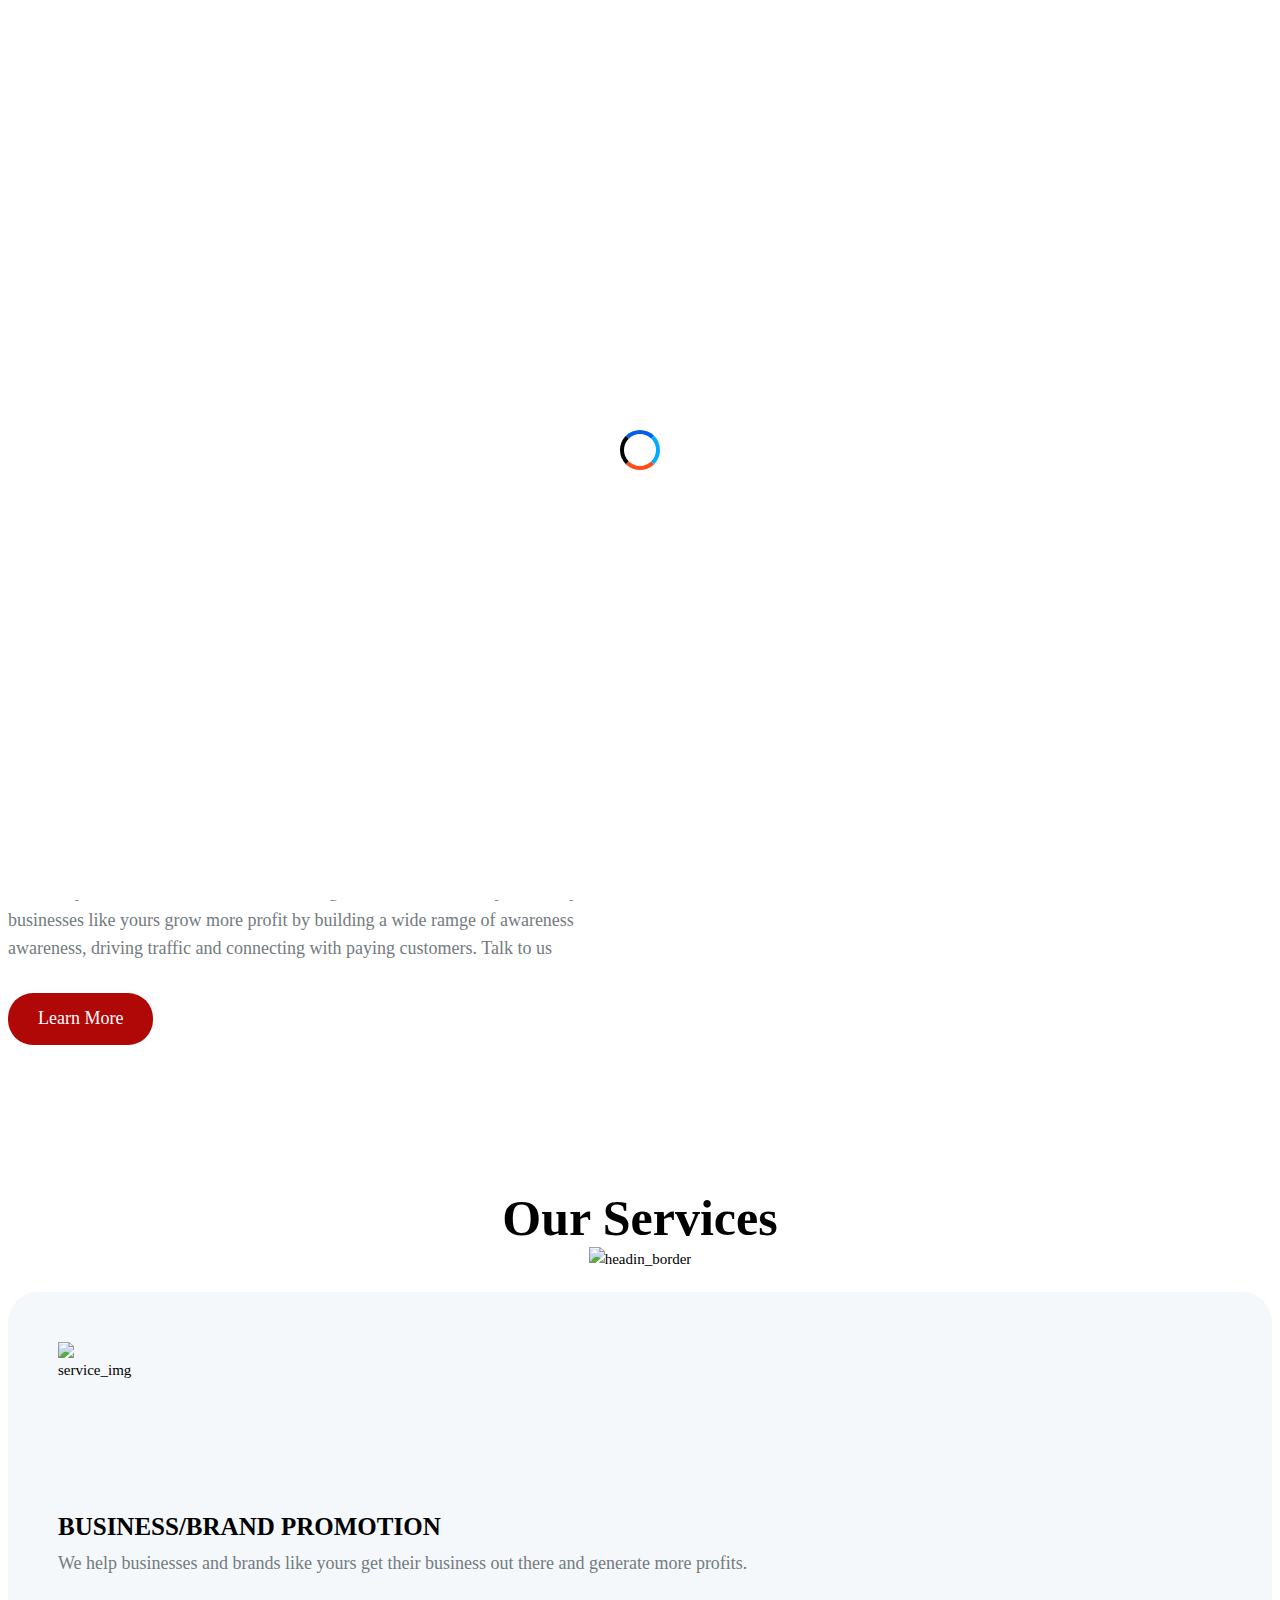
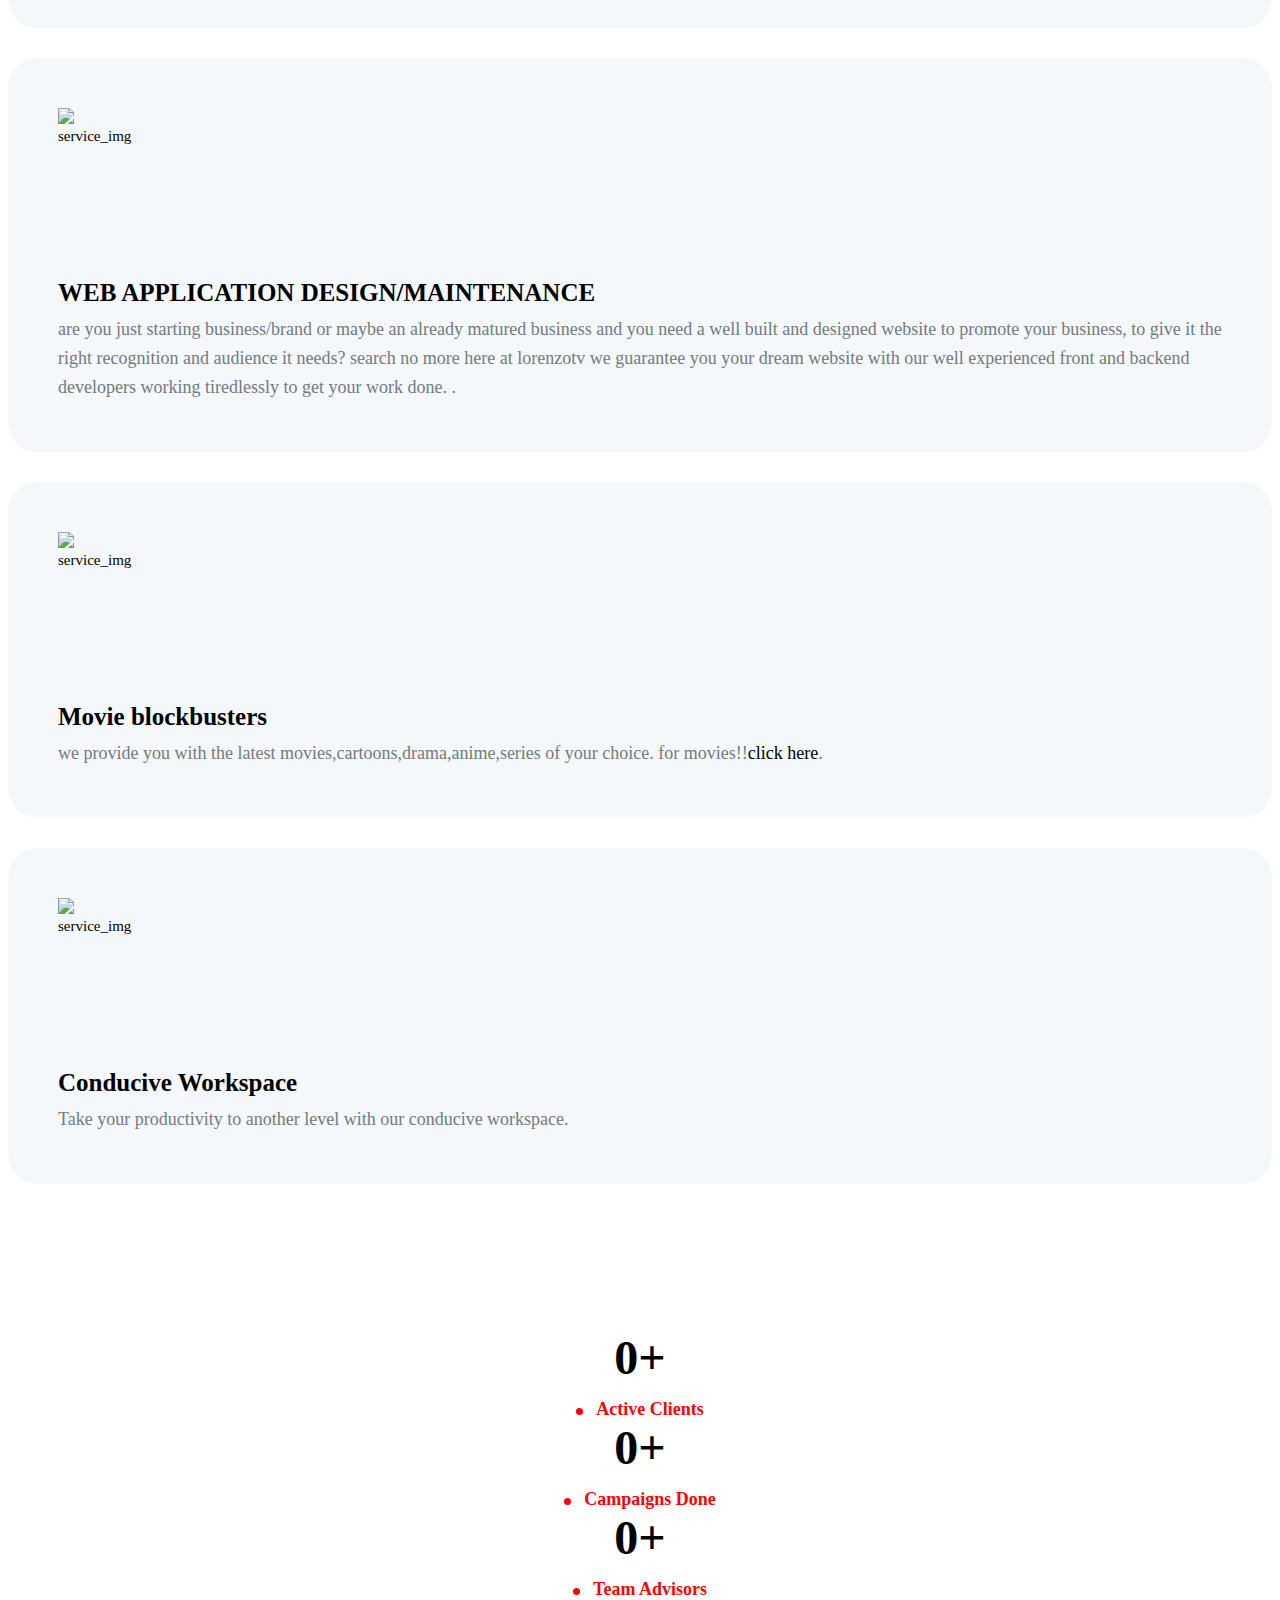
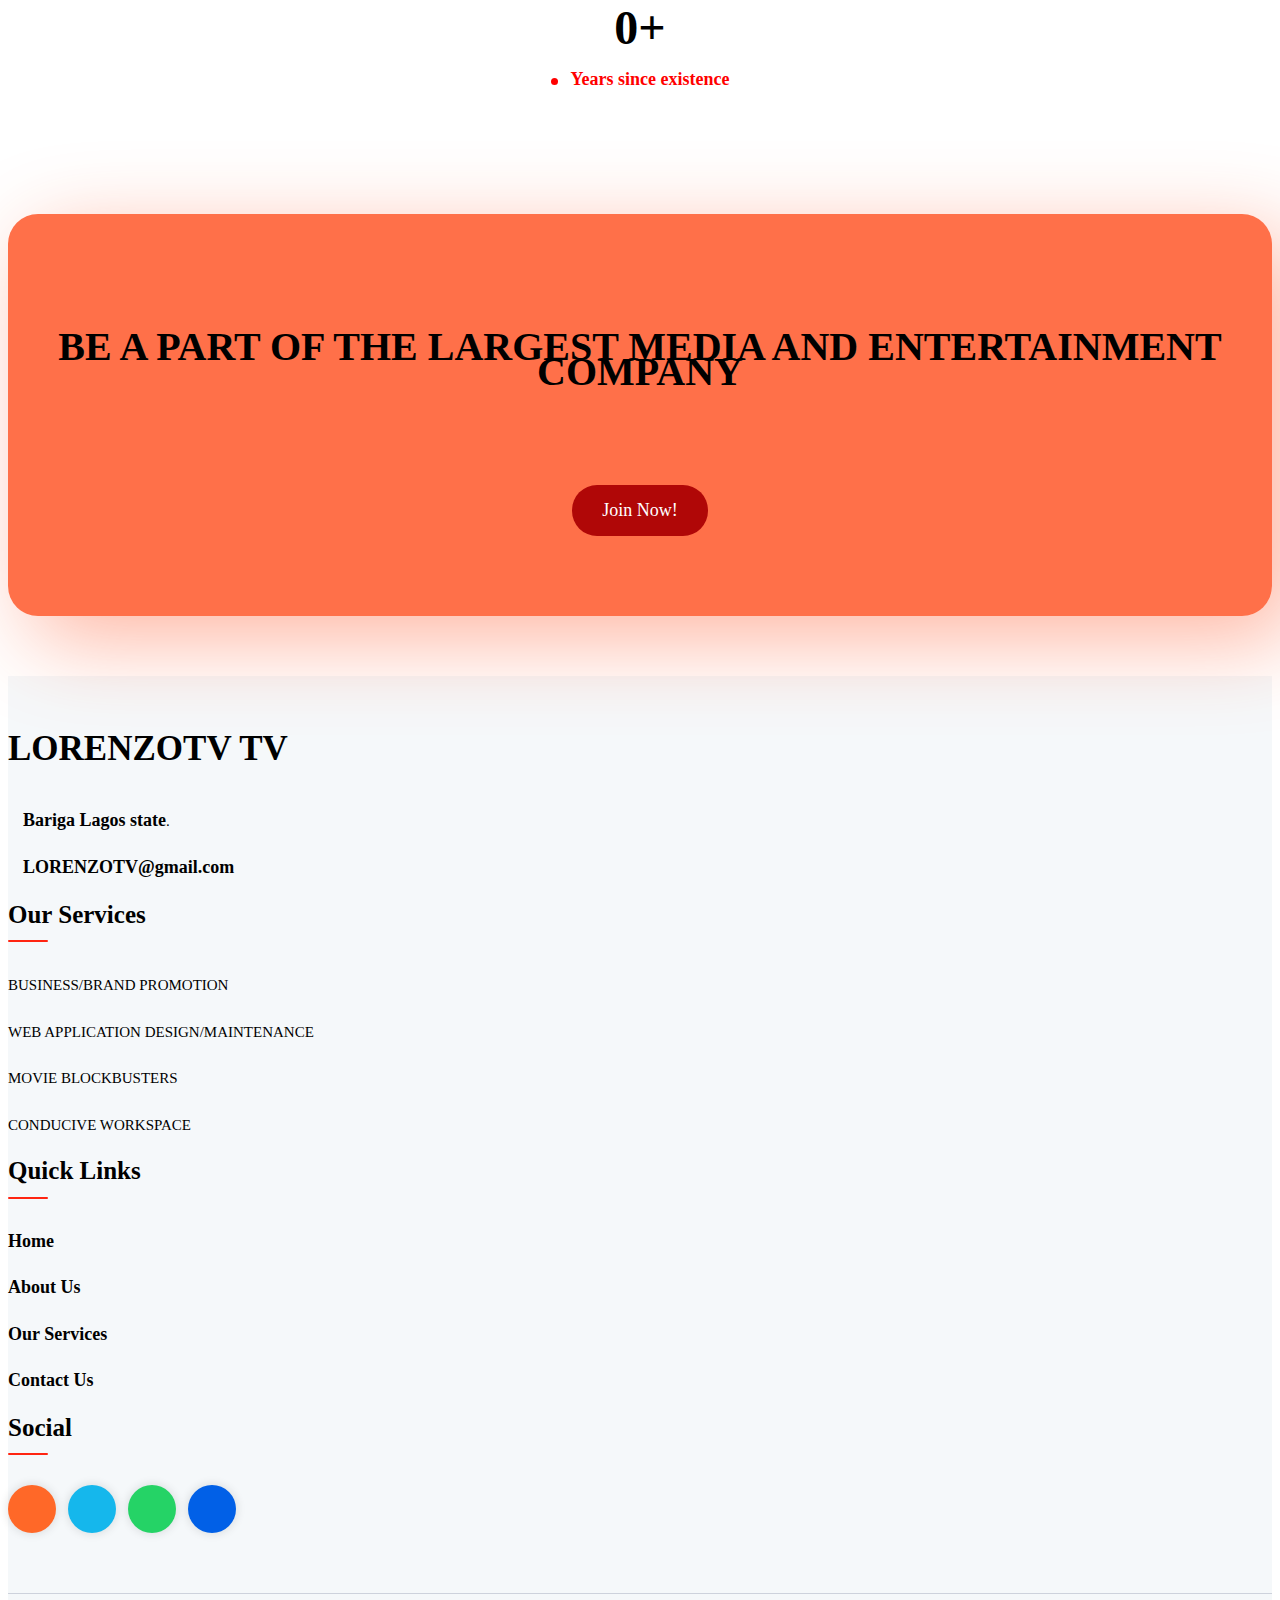
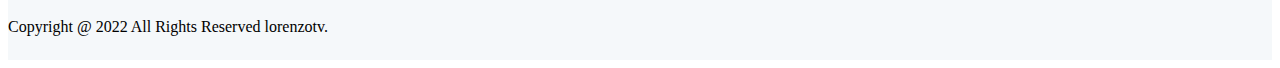
==== index.html @ ca503e13 "change" ====
<!DOCTYPE html>
<html>
<!-- Mirrored from pottvmedia.com/ by HTTrack Website Copier/3.x [XR&CO'2014], Wed, 19 Oct 2022 10:57:17 GMT -->
<!-- Added by HTTrack -->
<meta http-equiv="content-type" content="text/html;charset=UTF-8" /><!-- /Added by HTTrack -->

<head>
    <meta charset="utf-8">
    <meta name="viewport" content="width=device-width, height=device-height, initial-scale=1.0">
    <meta http-equiv="X-UA-Compatible" content="IE=edge">
    <title>lorenzo tv</title>
    <meta http-equiv="Content-Type" content="text/html; charset=utf-8">
    <meta name="referrer" content="no-referrer-when-downgrade">
    <meta name="robots" content="all">
    <meta name="description"
        content="we are a team of talented tech enthusiast working together to entertain us audience and at thesame time provide businesses and brand starting from small startup business to big companies the required promotion and recognition they needed through our promotions and publicity..">
    <meta name="keywords" content="lorenzo tv, lorenzo tv">
    <meta name="geo.region" content="lagos">
    <meta name="geo.placename" content="lorenzo tv">
    <meta name="dcterms.Format" content="text/html">
    <meta name="dcterms.Language" content="en">
    <meta name="dcterms.Identifier" content="//lorenzotvblog.com">
    <meta name="dcterms.Relation" content="lorenzo tv">
    <meta name="dcterms.Publisher" content="lorenzo tv">
    <meta name="dcterms.Type" content="text/html">
    <meta name="dcterms.Coverage" content="//lorenzotvblog.com">
    <meta name="dcterms.Title" content="lorenzo tv">
    <meta name="dcterms.Subject" content="lorenzo tv, LORENZO TV">
    <meta name="dcterms.Contributor" content="">
    <meta name="dcterms.Description"
        content="we are a team of talented tech enthusiast working together to entertain us audience and at thesame time provide businesses and brand starting from small startup business to big companies the required promotion and recognition they needed through our promotions and publicity..">
    <meta property="og:locale" content="en">
    <meta property="og:type" content="website">
    <meta property="og:url" content="//lorenzotvblog.com">
    <meta property="og:title" content="lorenzo tv">
    <meta property="og:description"
        content="we are a team of talented tech enthusiast working together to entertain us audience and at thesame time provide businesses and brand starting from small startup business to big companies the required promotion and recognition they needed through our promotions and publicity..">
    <meta property="og:image" content="assets/image/logo/logo.jpg">
    <meta property="og:site_name" content="lorenzo tv">
    <meta name="twitter:card" content="summary_large_image">
    <meta name="twitter:site" content="@lorenzotv">
    <meta name="twitter:title" content="lorenzo tv">
    <meta name="twitter:description"
        content="we are a team of talented tech enthusiast working together to entertain us audience and at thesame time provide businesses and brand starting from small startup business to big companies the required promotion and recognition they needed through our promotions and publicity.">
    <meta name="twitter:image" content="assets/image/logo/logo.jpg">
    <link rel="icon" href="/assets/image/renzologo.jpg" type="image/x-icon">
    <link rel="stylesheet" type="text/css" href="assets/css/all.min.css">
    <link rel="stylesheet" type="text/css" href="assets/css/bootstrap.min.css">
    <link rel="stylesheet" type="text/css" href="assets/css/owl.carousel.min.css">
    <link rel="stylesheet" type="text/css" href="assets/css/magnific-popup.css">
    <link rel="stylesheet" type="text/css" href="assets/css/jquery.fancybox.min.css">
    <link rel="stylesheet" type="text/css" href="assets/css/style.css">
    <link rel="stylesheet" type="text/css" href="assets/css/responsive.css">
    <style>
        .page_speed_1716254337 {
            display: block;
        }
    </style>
</head>
<div class="loader">
    <div id="loading-bar-spinner" class="spinner">
        <div class="spinner-icon"></div>
    </div>
</div>

<body>
    <header class="header-style-4">
        <nav class="navbar navbar-expand-lg">
            <div class="container"><a class="navbar-brand" href="index.html"><img class="lazy"
                        data-src="/assets/image/renzologo.jpg" src="/assets/image/renzologo.jpg" style="width:50px ;"
                        alt="logo"></a>
                <div class="collapse navbar-collapse justify-content-end main-navigation" id="navbarNav">
                    <ul class="navbar-nav">
                        <li class="nav-item active"><a href="index.html">Home</a></li>
                        <li class="nav-item "><a href="about-us.html">About Us</a></li>
                        <li class="nav-item "><a href="our-services.html">Our Services</a></li>
                        <li class="nav-item "><a href="contact-us.html">Contact Us</a></li>
                    </ul>
                </div><button class="navbar-toggler toggler" type="button" data-toggle="collapse"
                    data-target="#navbarNav" aria-controls="navbarNav" aria-expanded="false"
                    aria-label="Toggle navigation"><span></span></button>
            </div>
        </nav>
    </header>
    <div class="site-content">
        <section class="home_4">
            <div class="container-fluid">
                <div class="row align-items-center">
                    <div class="col-md-6 order-2 order-lg-1">
                        <div class="home_4_img"><img class="lazy"
                                data-src="/lorenzotv.com/assets/image/renzoflier.jpg"
                                src="/assets/image/renzoflier.jpg" alt="header-home4"></div>
                    </div>
                    <div class="col-md-6 order-1 order-lg-2">
                        <div class="home4_text">
                            <h6>Who we are?</h6>
                            <h1>We are an ENTERTAINMENT<br> MEDIA COMPAY</h1><a
                                href="http://wa.me/2348182542750?text=Hello!%20I%20want%20to%20view%20PotTV%20Status%20Updates%20from%20Website.%20Save%20my%20number.%20"
                                target="_blank" class="btn">Join Us</a>
                        </div>
                    </div>
                </div>
            </div>
        </section>
        <section class="pt-0 mt-5">
            <div class="container-fluid">
                <div class="row align-items-center">
                    <div class="col-md-6">
                        <div class="businessgrow_img"><img class="lazy"
                                data-src="/lorenzotv.com/assets/image/growwth_img22.jpg"
                                src="/assets/image/growwth_img22.jpg" alt="businessgrow_img"></div>
                    </div>
                    <div class="col-md-6">
                        <div class="businessgrow_text">
                            <div class="heading text-lg-left">
                                <h2>Grow Your Business with LORENZOTV</h2><img class="lazy"
                                    data-src="//pottvmedia.com/assets/image/icons/headin_border.png"
                                    src="assets/image/icons/headin_border.png" alt="headin_border">
                            </div><span class="text"> over the  years, LORENZOTV has provided it's audience with up to date blockbusters Movies, Non Stop Entertainment and we've also helped brands and businesses hit their
                                branding and financial goals.</span>
                            <p>Over the years, we have worked with existing and brand-new startups. We help businesses
                                like yours grow more profit by building a wide ramge of awareness awareness, driving traffic and connecting
                                with paying customers. Talk to us</p><a class="btn" href="about-us.html">Learn More</a>
                        </div>
                    </div>
                </div>
            </div>
        </section>
        <section class="pt-0">
            <div class="container">
                <div class="row">
                    <div class="col-md-12">
                        <div class="heading">
                            <h2>Our Services</h2><img class="lazy"
                                data-src="//pottvmedia.com/assets/image/icons/headin_border.png"
                                src="assets/image/icons/headin_border.png" alt="headin_border">
                        </div>
                    </div>
                </div>
                <div class="row">
                    <div class="col-lg-4 col-md-6 col-sm-6">
                        <div class="service_bg white_bg">
                            <div class="service_img"><img class="lazy"
                                    data-src="//pottvmedia.com/assets/image/services/service_img1.png"
                                    src="assets/image/services/service_img1.png" alt="service_img"></div>
                            <div class="service_text">
                                <h5>BUSINESS/BRAND PROMOTION</h5>
                                <p>We help businesses and brands like yours get their business out there and generate more profits.</p>
                            </div>
                        </div>
                    </div>
                    <div class="col-lg-4 col-md-6 col-sm-6">
                        <div class="service_bg white_bg">
                            <div class="service_img"><img class="lazy"
                                    data-src="#"
                                    src="/assets/image/web-development.jpg " alt="service_img"></div>
                            <div class="service_text">
                                <h5>WEB APPLICATION DESIGN/MAINTENANCE</h5>
                                <p>are you just starting business/brand or maybe an already matured business and you need a well built and designed website to promote your business, to give it the right recognition and audience it needs? search no more here at lorenzotv we guarantee you your dream website with our well experienced front and backend developers working tiredlessly to get your work done.  .</p>
                            </div>
                        </div>
                    </div>
                    <div class="col-lg-4 col-md-6 col-sm-6">
                        <div class="service_bg white_bg">
                            <div class="service_img"><img class="lazy"
                                    data-src="//pottvmedia.com/assets/image/services/service_img42.png"
                                    src="assets/image/services/service_img42.png" alt="service_img"></div>
                            <div class="service_text">
                                <h5>Movie blockbusters</h5>
                                <p>we provide you with the latest movies,cartoons,drama,anime,series of your choice. for movies!!<a href="#">click here</a>.</p>
                            </div>
                        </div>
                    </div>

                    <div class="col-lg-4 col-md-6 col-sm-6">
                        <div class="service_bg white_bg">
                            <div class="service_img"><img class="lazy"
                                    data-src="//pottvmedia.com/assets/image/services/service_img4.png"
                                    src="assets/image/services/service_img4.png" alt="service_img"></div>
                            <div class="service_text">
                                <h5>Conducive Workspace</h5>
                                <p>Take your productivity to another level with our conducive workspace.</p>
                            </div>
                        </div>
                    </div>
                </div>
            </div>
        </section>
        <section class="pt-0">
            <div class="container">
                <div class="row">
                    <div class="col-md-3 col-sm-6 col-xs-6 col-6">
                        <div class="seomek-counter">
                            <div><span class="num" data-to="2000" data-time="2000">0</span><span>+</span></div>
                            <h6>Active Clients</h6>
                        </div>
                    </div>
                    <div class="col-md-3 col-sm-6 col-xs-6 col-6">
                        <div class="seomek-counter">
                            <div><span class="num" data-to="9500" data-time="2000">0</span><span>+</span></div>
                            <h6>Campaigns Done</h6>
                        </div>
                    </div>
                    <div class="col-md-3 col-sm-6 col-xs-6 col-6">
                        <div class="seomek-counter">
                            <div><span class="num" data-to="10" data-time="2000">0</span><span>+</span></div>
                            <h6>Team Advisors</h6>
                        </div>
                    </div>
                    <div class="col-md-3 col-sm-6 col-xs-6 col-6">
                        <div class="seomek-counter">
                            <div><span class="num" data-to="5" data-time="2000">0</span><span>+</span></div>
                            <h6>Years since existence</h6>
                        </div>
                    </div>
                </div>
            </div>
        </section>
        <section class="pt-0">
            <div class="container">
                <div class="row">
                    <div class="col-md-12">
                        <div class="web_bg">
                            <h3>BE A PART OF THE LARGEST MEDIA AND ENTERTAINMENT COMPANY</h3>
                            <p></p><a class="btn"
                                href="http://wa.me/2348182542750?text=Hello!%20I%20want%20to%20view%20PotTV%20Status%20Updates%20from%20Website.%20Save%20my%20number.%20"
                                target="_blank">Join Now!</a>
                        </div>
                    </div>
                </div>
            </div>
        </section>
    </div>
    <footer>
        <div class="footer_before">
            <div class="container">
                <div class="row">
                    <div class="col-md-4 col-sm-6"><a href="index.html" class="footer_title footer-logo">LORENZOTV
                            TV</a>
                        <ul class="footer_url">
                            <li><i class="fad fa-map-marker-alt"></i><a href="javascript:void(0)">Bariga Lagos
                                    state</a>.</a></li>
                            <li><i class="fal fa-envelope-open-text"></i><a
                                    href="lorenzotv091@gmail.com">LORENZOTV@gmail.com </a></li>
                        </ul>
                    </div>
                    <div class="col-md-3 col-sm-6">
                        <div class="footer_title">Our Services</div>
                        <ul class="footer_url">
                            <li><a href="our-services.html"></a>BUSINESS/BRAND PROMOTION</li>
                            <li><a href="our-services.html"></a>WEB APPLICATION DESIGN/MAINTENANCE</li>
                            <li><a href="our-services.html"></a>MOVIE BLOCKBUSTERS</li>
                            <li><a href="our-services.html"></a>CONDUCIVE WORKSPACE</li>
                        </ul>
                    </div>
                    <div class="col-md-3 col-sm-6">
                        <div class="footer_title">Quick Links</div>
                        <ul class="footer_url">
                            <li><a href="index.html">Home</a></li>
                            <li><a href="about-us.html">About Us</a></li>
                            <li><a href="our-services.html">Our Services</a></li>
                            <li><a href="contact-us.html">Contact Us</a></li>
                        </ul>
                    </div>
                    <div class="col-md-2 col-sm-6">
                        <div class="footer_title">Social</div>
                        <ul class="footer_social_icon">
                            <li class="instagram"><a href="https://instagram.com/lorenzo_tv1?igshid=YmMyMTA2M2Y=" target="_blank"><i
                                        class="fab fa-instagram"></i></a></li>
                            <li class="twitter"><a href="http://twitter.com/only_lorenzotv" target="_blank"><i
                                        class="fab fab fa-twitter"></i></a></li>
                            <li class="whatsapp"><a
                                    href="https://wa.me/message/2MVJUHWZBG6DM1"
                                    target="_blank"><i class="fab fab fa-whatsapp"></i></a></li>
                            <li class="facebook"><a href="https://www.facebook.com/2862161250477259/posts/5854677577892263/" target="_blank"><i
                                        class="fab fab fa-facebook-f"></i></a></li>
                        </ul>
                    </div>
                </div>
            </div>
        </div>
        <div class="footer_after text-center">
            <div class="container">
                <p>Copyright @ 2022 All Rights Reserved lorenzotv.</p>
            </div>
        </div>
    </footer><a onclick="topFunction()" id="back-to-top" title="Go to top" class="page_speed_1716254337"><i
            class="far fa-arrow-up"></i></a>
    <script src="assets/js/jquery.min.js"></script>
    <script src="assets/js/bootstrap.bundle.min.js"></script>
    <script src="assets/js/jquery.lazyload.min.js"></script>
    <script src="assets/js/owl.carousel.min.js"></script>
    <script src="assets/js/jquery.countdown.min.js"></script>
    <script src="assets/js/jquery.magnific-popup.min.js"></script>
    <script src="assets/js/easypiechart.js"></script>
    <script src="assets/js/jquery.fancybox.min.js"></script>
    <script src="assets/js/custom.js"></script>
</body>
</html>
---- assets/css/style.css ----
/**
* [Table of contents]
  1 root css
  2 selection css
  3 default css
  4 header css
  5 banner css
  6 owl css
  7 footer css
/**


/* [01] ROOT STARTS Here */
:root {
	/* Font style */
	--primary-font: 'Gilroy';
	--secondary-font: 'Gilroy';
}

/* [01] ROOT STARTS End */

/* [02] TYPOGRAPY STARTS Here */
@font-face {
    font-family: 'Gilroy';
    src: url('../fonts/Gilroy-Thin.ttf') format('truetype');
    font-weight: 100;
    font-style: normal;
}

@font-face {
    font-family: 'Gilroy';
    src: url('../fonts/Gilroy-UltraLight.ttf') format('truetype');
    font-weight: 200;
    font-style: normal;
}

@font-face {
    font-family: 'Gilroy';
    src: url('../fonts/Gilroy-Light.ttf') format('truetype');
    font-weight: 300;
    font-style: normal;
}

@font-face {
    font-family: 'Gilroy';
    src: url('../fonts/Gilroy-Regular.ttf') format('truetype');
    font-weight: normal;
    font-style: normal;
}

@font-face {
    font-family: 'Gilroy';
    src: url('../fonts/Gilroy-Medium.ttf') format('truetype');
    font-weight: 500;
    font-style: normal;
}

@font-face {
    font-family: 'Gilroy';
    src: url('../fonts/Gilroy-SemiBold.ttf') format('truetype');
    font-weight: 600;
    font-style: normal;
}

@font-face {
    font-family: 'Gilroy';
    src: url('../fonts/Gilroy-ExtraBold.ttf') format('truetype');
    font-weight: 800;
    font-style: normal;
}

@font-face {
    font-family: 'Gilroy';
    src: url('../fonts/Gilroy-Black.ttf') format('truetype');
    font-weight: 900;
    font-style: normal;
}

@font-face {
    font-family: 'Gilroy';
    src: url('../fonts/Gilroy-Heavy.ttf') format('truetype');
    font-weight: 900;
    font-style: normal;
}

@font-face {
    font-family: 'Gilroy';
    src: url('../fonts/Gilroy-Bold.ttf') format('truetype');
    font-weight: bold;
    font-style: normal;
}

@font-face {
    font-family: 'Gilroy';
    src: url('../fonts/Gilroy-ThinItalic.ttf') format('truetype');
    font-weight: 100;
    font-style: italic;
}

@font-face {
    font-family: 'Gilroy';
    src: url('../fonts/Gilroy-UltraLightItalic.ttf') format('truetype');
    font-weight: 200;
    font-style: italic;
}

@font-face {
    font-family: 'Gilroy';
    src: url('../fonts/Gilroy-LightItalic.ttf') format('truetype');
    font-weight: 300;
    font-style: italic;
}

@font-face {
    font-family: 'Gilroy';
    src: url('../fonts/Gilroy-RegularItalic.ttf') format('truetype');
    font-weight: normal;
    font-style: italic;
}

@font-face {
    font-family: 'Gilroy';
    src: url('../fonts/Gilroy-MediumItalic.ttf') format('truetype');
    font-weight: 500;
    font-style: italic;
}

@font-face {
    font-family: 'Gilroy';
    src: url('../fonts/Gilroy-SemiBoldItalic.ttf') format('truetype');
    font-weight: 600;
    font-style: italic;
}

@font-face {
    font-family: 'Gilroy';
    src: url('../fonts/Gilroy-ExtraBoldItalic.ttf') format('truetype');
    font-weight: 800;
    font-style: italic;
}

@font-face {
    font-family: 'Gilroy';
    src: url('../fonts/Gilroy-HeavyItalic.ttf') format('truetype');
    font-weight: 900;
    font-style: italic;
}

@font-face {
    font-family: 'Gilroy';
    src: url('../fonts/Gilroy-BlackItalic.ttf') format('truetype');
    font-weight: 900;
    font-style: italic;
}

@font-face {
    font-family: 'Gilroy';
    src: url('../fonts/Gilroy-BoldItalic.ttf') format('truetype');
    font-weight: bold;
    font-style: italic;
}

/* [02] TYPOGRAPY ENDS Here */

/* [03] RESET DEFAULT STYLE STARTS Here */

* {
    outline: none !important;
}

*::after,
*::before,
* {
    -webkit-box-sizing: border-box;
    -moz-box-sizing: border-box;
    -ms-box-sizing: border-box;
    -o-box-sizing: border-box;
    box-sizing: border-box;
}

*::-moz-selection {
	color: #fff;
	background: #0160e7;
}

*::-webkit-selection {
	color: #fff;
	background: #0160e7;
}

html {
	overflow-x: hidden;
}

body {
	font-size: 15px;
	line-height: 170%;
	font-weight: 300;
	background: #fff;
	color: #000;
	font-family: var(--primary-font);
}

body p {
    font-size: 18px;
    line-height: 1.6;
    font-weight: 500;
    color: #737b80;
    font-family: var(--primary-font);
    margin: 0;
}

p,
ul,
ol {
	margin-bottom: 30px;
}

.btn.focus,
.btn:focus {
    box-shadow: none !important;
}

.form-control:focus {
    box-shadow: none !important;
}

img {
    margin: 0 auto;
    max-width: 100%;
    max-height: 100%;
    width: auto;
    height: auto;
}

strong {
    font-weight: bold;
}

.no-list li,
.no-list ul,
.no-list ol,
footer li,
footer ul,
footer ol,
header li,
header ul,
header ol {
    list-style: inside none none;
}

.no-list ul,
.no-list ol,
footer ul,
footer ol,
header ul,
header ol {
    margin: 0;
    padding: 0;
}

div input,
div select,
div textarea,
div button {
    font-family: var(--primary-font);
}

a {
	color: #000;
	outline: none;
	-webkit-transition: all 0.5s ease 0s;
    -moz-transition: all 0.5s ease 0s;
    -ms-transition: all 0.5s ease 0s;
    -o-transition: all 0.5s ease 0s;
    transition: all 0.5s ease 0s;
	text-decoration: none;
}

a:hover {
	color: #000;
	text-decoration: none;
}

a:focus {
	box-shadow: none;
}

a,
span,
div a:hover,
div a:active,
button {
    text-decoration: none;
}

a,
div a:hover,
div a:active,
div a:focus,
button {
    text-decoration: none;
    -webkit-transition: all 0.5s ease 0s;
    -moz-transition: all 0.5s ease 0s;
    -ms-transition: all 0.5s ease 0s;
    -o-transition: all 0.5s ease 0s;
    transition: all 0.5s ease 0s;
}

h1,
h2,
h3,
h4,
h5 {
	font-family: var(--primary-font);
	color: #000;
}

h1 a,
h2 a,
h3 a,
h4 a,
h5 a {
	color: #000;
}

h1 a:hover,
h2 a:hover,
h3 a:hover,
h4 a:hover,
h5 a:hover {
	color: #000;
}

body h1:last-child,
body h2:last-child,
body h3:last-child,
body h4:last-child,
body h5:last-child,
body h6:last-child,
body p:last-child {
	margin-bottom: 0;
}

.btn,
.form-control,
button:focus {
	outline: none;
	box-shadow: none;
}

.dropdown-toggle::after {
	border: none;
	content: "\f107";
	vertical-align: unset;
	font-family: "Font Awesome 5 Pro";
}

.d-margin {
	margin-top: 62px;
}

html.show-menu {
	overflow: hidden;
}

html.show-menu body {
	overflow: hidden;
	height: 100%;
}

section {
    padding-bottom: 60px;
    padding-top: 60px;
}
.btn {
    border-radius: 25px;
    padding: 13px 30px;
    color: #fff;
    font-size: 18px;
    background: linear-gradient(145deg,rgb(176, 7, 7) 0%,rgb(176, 7, 7) 100%);
    border: none;
    position: relative;
    overflow: hidden;
    font-weight: 500;
    display: inline-block;
    vertical-align: middle;
    -webkit-transition: all 0.5s ease 0s;
    -moz-transition: all 0.5s ease 0s;
    -ms-transition: all 0.5s ease 0s;
    -o-transition: all 0.5s ease 0s;
    transition: all 0.5s ease 0s;
}
.btn::before, .btn::after {
    content: '';
    position: absolute;
    top: 0;
    left: 0;
    width: 100%;
    height: 100%;
    z-index: 1;
    -webkit-transition: all 0.5s;
    -moz-transition: all 0.5s;
    -o-transition: all 0.5s;
    transition: all 0.5s;
    opacity: 1;
    -webkit-transform: translate(-105%,0);
    transform: translate(-105%,0);
    border-right-width: 1px;
    border-right-style: solid;
    border-right-color: rgba(255,255,255,1);
    background-color: rgba(255,255,255,0.25);
}
.btn::after {
    -webkit-transition-delay: 0.2s;
    transition-delay: 0.2s;
}
.btn:hover {
    border: none;
    color: #fff;
}
.btn:hover::before, .btn:hover::after {
    opacity: 0;
    -webkit-transform: translate(0,0);
    transform: translate(0,0);
}
.btn.orange, .btn.orange:hover {
    background: linear-gradient(145deg,red 0%,red 100%);
    color: #fff;
}
.btn.sky_blue, .btn.sky_blue:hover {
    background: linear-gradient(145deg,red 0%,red 100%);
    color: #fff;
}
.white_bg {
    border-radius: 30px;
    background-color: #f5f8fa;
}
.heading {
    text-align: center;
    margin-bottom: 20px;
}
.heading h2 {
    font-size: 50px;
    font-weight: 700;
    margin-bottom: 15px;
}
.heading p {
    margin-top: 20px;
}
.heading a.btn {
    margin-top: 25px;
}
/* [03] RESET DEFAULT STYLE ENDS Here */

/* Main Header Start Css */
.navbar {
    top: 0;
    left: 0;
    width: 100%;
    z-index: 999;
}
.navbar.fixed {
    position: fixed;
    background-color: #fff;
    box-shadow: 0 0 10px 1px rgba(0, 0, 0, 0.1);
    -webkit-box-shadow: 4px 4px 30px 0px rgba(42, 67, 113, 0.15);
    -moz-box-shadow: 4px 4px 30px 0px rgba(42, 67, 113, 0.15);
    box-shadow: 4px 4px 30px 0px rgba(42, 67, 113, 0.15);
    /*-webkit-backdrop-filter: blur(20px) saturate(180%);
    backdrop-filter: blur(20px) saturate(180%);*/
}
.navbar,  .navbar-brand{
    padding: 0;
    margin: 0;
}
.navbar-brand img {
    -webkit-transition: all 0.5s ease 0s;
    -moz-transition: all 0.5s ease 0s;
    -ms-transition: all 0.5s ease 0s;
    -o-transition: all 0.5s ease 0s;
    transition: all 0.5s ease 0s;
}
.navbar.fixed .navbar-brand img {
    -webkit-transition: all 0.5s ease 0s;
    -moz-transition: all 0.5s ease 0s;
    -ms-transition: all 0.5s ease 0s;
    -o-transition: all 0.5s ease 0s;
    transition: all 0.5s ease 0s;
    max-width: 150px;
}
.main-navigation {
    position: relative;
}
.main-navigation ul {
    font-size: 16px;
    font-weight: 700;
    list-style: none;
    margin: 0px 0px;
    padding: 0px 0px;
}
.main-navigation > ul {
    position: relative;
}
.main-navigation > ul > li {
    margin: 0px 20px;
    padding: 0px 0px;
    float: left;
    position: relative;
    display: -webkit-box;
    display: -webkit-flex;
    display: -ms-flexbox;
    display: flex;
    -webkit-box-align: center;
    -webkit-align-items: center;
    -ms-flex-align: center;
    align-items: center;
    height: 100%;
}
.main-navigation ul > li > a {
    display: inline-block;
    padding: 15px 20px 15px 0px;
    line-height: 35px;
    text-decoration: none;
    text-align: center;
    outline: none;
    color: #000;
    white-space: nowrap;
    -webkit-transition: all 0.5s ease 0s;
    -moz-transition: all 0.5s ease 0s;
    -ms-transition: all 0.5s ease 0s;
    -o-transition: all 0.5s ease 0s;
    transition: all 0.5s ease 0s;
}
.main-navigation ul > li > a:hover {
    color: #FF2511;
}
.main-navigation ul ul {
    float: none;
    margin: 0px 0px;
    padding: 0px 0px;
    background-color: #fff;
    -webkit-box-shadow: 0px 0px 8px 2px rgba(0, 0, 0, 0.09);
    -moz-box-shadow: 0px 0px 8px 2px rgba(0, 0, 0, 0.09);
    box-shadow: 0px 0px 8px 2px rgba(0, 0, 0, 0.09);
}
.main-navigation ul li ul {
    width: 260px;
    white-space: nowrap;
    padding: 20px 0px;
    position: absolute;
    top: calc(100% + 10px);
    left: -40px;
    z-index: 10;
    visibility: hidden;
    opacity: 0;
    -webkit-transform: translateY(30px);
    -ms-transform: translateY(30px);
    transform: translateY(30px);
    -webkit-transition: all 0.5s ease 0s;
    -moz-transition: all 0.5s ease 0s;
    -ms-transition: all 0.5s ease 0s;
    -o-transition: all 0.5s ease 0s;
    transition: all 0.5s ease 0s;
    border-radius: 10px;
    -webkit-border-radius: 10px;
    -moz-border-radius: 10px;
    box-sizing: border-box;
}
.main-navigation ul > li:hover > ul {
    -webkit-transform: translateY(0px);
    -ms-transform: translateY(0px);
    transform: translateY(0px);
}
.main-navigation ul li:hover > ul {
    visibility: visible;
    opacity: 1;
}
.main-navigation ul li li {
    display: block;
    position: relative;
    padding: 0px 30px;
}
.main-navigation ul li li a {
    font-size: 16px;
    line-height: 30px;
    font-weight: 500;
    color: #1a1b1e !important;
    text-align: left;
    display: block;
    padding: 5px 0px 5px 0px;
    position: relative;
    text-decoration: none;
    outline: none;
    text-transform: none;
    -webkit-transition: all 0.5s linear;
    -moz-transition: all 0.5s linear;
    -o-transition: all 0.5s linear;
    -ms-transition: all 0.5s linear;
    transition: all 0.5s linear;
}
.main-navigation ul li li a:hover, .main-navigation ul ul li.active > a, .main-navigation ul ul li.current-menu-ancestor > a {
    color: #FF2511 !important;
    padding-left: 15px;
}
.navbar-nav span.arrow {
    display: none;
}
.main-navigation ul li li a:before {
    position: absolute;
    content: "";
    top: 50%;
    left: -15px;
    width: 6px;
    height: 6px;
    border-radius: 50%;
    -webkit-border-radius: 50%;
    -moz-border-radius: 50%;
    background-color: #0160e7;
    -webkit-transform: translateY(-50%);
    -moz-transform: translateY(-50%);
    transform: translateY(-50%);
    -webkit-transition: all 0.5s linear;
    -moz-transition: all 0.5s linear;
    -o-transition: all 0.5s linear;
    -ms-transition: all 0.5s linear;
    transition: all 0.5s linear;
    visibility: hidden;
    opacity: 0;
}
.main-navigation ul li li a:hover:before, .main-navigation ul ul li.active > a:before, .main-navigation ul ul li.current-menu-ancestor > a:before {
    left: 0px;
    visibility: visible;
    opacity: 1;
}
.main-navigation > ul > li:after, .main-navigation > ul > li:before {
    position: absolute;
    height: 5px;
    width: 0%;
    bottom: -3px;
    left: 0;
    background: #FF2511;
    content: "";
    display: block;
    border-top-left-radius: 5px;
    border-top-right-radius: 0;
    border-bottom-right-radius: 0;
    border-bottom-left-radius: 5px;
    -webkit-border-top-left-radius: 5px;
    -webkit-border-top-right-radius: 0;
    -webkit-border-bottom-right-radius: 0;
    -webkit-border-bottom-left-radius: 5px;
    -moz-border-radius-topleft: 5px;
    -moz-border-radius-topright: 0;
    -moz-border-radius-bottomright: 0;
    -moz-border-radius-bottomleft: 5px;
    -webkit-transition: all 0.5s linear;
    -moz-transition: all 0.5s linear;
    -o-transition: all 0.5s linear;
    -ms-transition: all 0.5s linear;
    transition: all 0.5s linear;
}
.main-navigation > ul > li:hover:before, .main-navigation > ul > li.active:before, .main-navigation > ul > li.current-menu-ancestor:before {
    left: 50%;
    width: 50%;
}
.main-navigation > ul > li:before {
    border-top-left-radius: 0;
    border-top-right-radius: 5px;
    border-bottom-right-radius: 5px;
    border-bottom-left-radius: 0;
    -webkit-border-top-left-radius: 0;
    -webkit-border-top-right-radius: 5px;
    -webkit-border-bottom-right-radius: 5px;
    -webkit-border-bottom-left-radius: 0;
    -moz-border-radius-topleft: 0;
    -moz-border-radius-topright: 5px;
    -moz-border-radius-bottomright: 5px;
    -moz-border-radius-bottomleft: 0;
    left: auto;
    right: 0;
}
.main-navigation > ul > li:hover:after, .main-navigation > ul > li.active:after, .main-navigation > ul > li.current-menu-ancestor:after {
    left: auto;
    right: 50%;
    width: 50%;
}
/*.main-navigation ul > li > a:after {*/
/*    position: absolute;*/
/*    width: 11px;*/
/*    height: 6px;*/
/*    right: 0px;*/
/*    top: 50%;*/
/*    margin-top: -4px;*/
/*    font-family: "Font Awesome 5 Pro";*/
/*    content: "\f078";*/
/*    font-size: 11px;*/
/*    line-height: 1;*/
/*    color: rgba(85, 105, 135, 0.8);*/
/*    font-weight: 600;*/
/*}*/
.main-navigation ul li li a:after {
    display: none;
}
.header_end {
    display: flex;
    align-items: center;
    position: relative;
}
.all_btn {
    display: inline-flex;
    vertical-align: middle;
    position: relative;
    margin-left: 30px;
}
.header_cart {
    position: relative;
}
.cart-contents {
    position: relative;
    display: inline-block;
}
.cart-contents .count {
    position: absolute;
    top: -15px;
    right: 2px;
    width: 25px;
    height: 25px;
    line-height: 25px;
    background: #0160e7;
    color: #fff;
    text-align: center;
    border-radius: 50%;
    -webkit-border-radius: 50%;
    -moz-border-radius: 50%;
    font-size: 12px;
    font-weight: bold;
}
.header_icons i {
    background: #f0f6ff;
    font-size: 16px;
    color: #1a1b1e;
    width: 50px;
    height: 50px;
    line-height: 50px;
    text-align: center;
    display: inline-block;
    font-weight: 600;
    vertical-align: middle;
    border-radius: 50%;
    -webkit-border-radius: 50%;
    -moz-border-radius: 50%;
    -webkit-transition: all 0.5s linear;
    -moz-transition: all 0.5s linear;
    -o-transition: all 0.5s linear;
    -ms-transition: all 0.5s linear;
    transition: all 0.5s linear;
}
.site-header-cart {
    position: absolute;
    visibility: hidden;
    opacity: 0;
    z-index: 10;
    top: -webkit-calc(100% + 18px);
    top: expression(100% + 18px);
    top: -moz-calc(100% + 18px);
    top: -o-calc(100% + 18px);
    top: calc(100% + 18px);
    right: 0px;
    background: #fff;
    width: 330px;
    padding: 15px;
    border-radius: 10px;
    -webkit-border-radius: 10px;
    -moz-border-radius: 10px;
    box-shadow: 0px 0px 8px 2px rgba(0, 0, 0, 0.09);
    -webkit-box-shadow: 0px 0px 8px 2px rgba(0, 0, 0, 0.09);
    -moz-box-shadow: 0px 0px 8px 2px rgba(0, 0, 0, 0.09);
    -webkit-transform: translateY(30px);
    -ms-transform: translateY(30px);
    transform: translateY(30px);
    -webkit-transition: all 0.5s ease 0s;
    -moz-transition: all 0.5s ease 0s;
    -ms-transition: all 0.5s ease 0s;
    -o-transition: all 0.5s ease 0s;
    transition: all 0.5s ease 0s;
}
.header_cart_inner:hover .site-header-cart {
    visibility: visible;
    opacity: 1;
    -webkit-transform: translateY(0px);
    -ms-transform: translateY(0px);
    transform: translateY(0px);
}
.h-search-form-field {
    position: absolute;
    visibility: hidden;
    opacity: 0;
    z-index: 10;
    top: -webkit-calc(100% + 18px);
    top: expression(100% + 18px);
    top: -moz-calc(100% + 18px);
    top: -o-calc(100% + 18px);
    top: calc(100% + 18px);
    right: 0px;
    background: #fff;
    width: 330px;
    padding: 15px;
    border-radius: 10px;
    -webkit-border-radius: 10px;
    -moz-border-radius: 10px;
    box-shadow: 0px 0px 8px 2px rgba(0, 0, 0, 0.09);
    -webkit-box-shadow: 0px 0px 8px 2px rgba(0, 0, 0, 0.09);
    -moz-box-shadow: 0px 0px 8px 2px rgba(0, 0, 0, 0.09);
    -webkit-transform: translateY(30px);
    -ms-transform: translateY(30px);
    transform: translateY(30px);
    -webkit-transition: all 0.5s ease 0s;
    -moz-transition: all 0.5s ease 0s;
    -ms-transition: all 0.5s ease 0s;
    -o-transition: all 0.5s ease 0s;
    transition: all 0.5s ease 0s;
}
.all_btn .h-search-form-field.show {
    visibility: visible;
    opacity: 1;
    -webkit-transform: translateY(0px);
    -ms-transform: translateY(0px);
    transform: translateY(0px);
}
.search-form {
    position: relative;
}
.search-form .search-field {
    width: 100%;
    padding: 0 48px 0 20px;
    height: 50px;
    line-height: 1;
    border: 1px solid #e6e6e6;
    background: #fff;
    border-radius: 23px;
    -webkit-border-radius: 23px;
    -moz-border-radius: 23px;
}
.search-form .search-submit {
    background: none;
    border: none;
    position: absolute;
    top: 0;
    right: 0;
    height: 50px;
    width: 50px;
    outline: none;
    font-size: 18px;
    color: #fff;
    background: linear-gradient(145deg,red 0%,red 100%);
    padding: 0px 5px;
    border-radius: 25px;
    display: flex;
    align-items: center;
    justify-content: center;
}
/* Main Header End Css */
/* Header Home Page 2 Start Css */
.header_nav {
    padding: 10px 0;
    border-bottom: 1px solid #ededed;
    display: flex;
    align-items: center;
}
.topbar_menu {
    float: left;
    margin-right: 30px;
}
.topbar_menu ul {
    list-style: none;
    padding: 0px;
    margin: 0px;
    float: left;
}
.topbar_menu ul li:first-child {
    padding-left: 0px;
}
.topbar_menu ul li {
    display: inline-block;
    border-right: 1px solid #ededed;
    padding: 0px 31px;
}
.topbar_menu ul li a {
    font-size: 15px;
    line-height: 11.9px;
    font-weight: 500;
    color: #a5b7d2;
}
.topbar_menu ul li a:hover {
    color: #000;
}
.topbar_menu ul li {
    display: inline-block;
    border-right: 1px solid #ededed;
    padding: 0px 31px;
}
.social-list {
    list-style: none;
    padding: 0px;
    margin: 0px;
    float: left;
}
.social-list li {
    display: inline-block;
    margin: 0px 10px;
}
.social-list li a {
    font-size: 15px;
    font-weight: 500;
    color: #a5b7d2;
}
.social-list li a:hover {
    color: #0160e7;
}
.social-list li:first-child {
    margin-left: 0px;
}
.topbar-info {
    list-style: none;
    padding: 0px;
    margin: 0px;
}
.topbar-info li {
    display: inline-block;
    border-right: 1px solid #ededed;
    padding: 0px 31px;
}
.topbar-info li i {
    display: inline-block;
    font-size: 18px;
    color: #0160e7;
    margin-right: 15px;
    line-height: 1;
}
.topbar-info li:last-child {
    border-right: none;
    padding-right: 0px;
}
.topbar-info li a {
    font-size: 15px;
    font-weight: 500;
    color: #a5b7d2;
}
.topbar-info li a:hover {
    color: #000;
}
/* Header Home Page 2 End Css */
/* Header Home Page 3 Start Css */
.header-style-3 {
    background: transparent;
    position: absolute;
    top: 0;
    left: 0;
    width: 100%;
}
.header-style-3 .main-navigation ul > li > a, .header-style-3 .main-navigation ul > li > a:after {
   color: #fff;
}
.header-style-3 .navbar.fixed .main-navigation ul > li > a, .header-style-3 .navbar.fixed .main-navigation ul > li > a:after {
  color: #000;
}
.header-style-3 .topbar_menu ul li a, .header-style-3 .social-list li a, .header-style-3 .topbar-info li a, .header-style-3 .topbar-info li i {
    color: #fff;
}
/* Header Home Page 3 End Css */

/* Header Home Page 4 Start Css */
.header-style-4 {
    -webkit-box-shadow: 8px 8px 30px 0px rgba(42, 67, 113, 0.15);
    -moz-box-shadow: 8px 8px 30px 0px rgba(42, 67, 113, 0.15);
    box-shadow: 8px 8px 30px 0px rgba(42, 67, 113, 0.15);
}
/* Header Home Page 4 End Css */

/* Home Page 1 Start Css */
/*banner1 Section STARTS Here*/
.banner_title {
    padding-left: 20%;
}
.banner_title h6 {
    color: #0160e7;
    font-size: 24px;
    margin-bottom: 15px;
    font-weight: 600;
}
.banner_title h1 {
    font-size: 80px;
    margin-bottom: 0;
    font-weight: bold;
}
.form-group {
    margin: 0;
}
.form-group input, .form-group input:focus, .form-group input.avtive {
    height: 60px;
    background-color: #f0f5f7;
    border-radius: 50px;
    border: none;
    padding: 10px 10px 10px 30px;
    font-size: 18px;
    font-weight: 500;
}
.banner_title input {
    margin-top: 30px;
}
.banner_title .btn {
    margin-top: 30px;
    padding: 13px 38px;
}
/*banner1 Section End Here*/
/*Brand_logo Section STARTS Here*/
#partners .partners-slide-image {
    display: block;
    text-align: center;
}
#partners .partners-slide-image img {
    -webkit-filter: contrast(0%);
    filter: contrast(0%);
    opacity: .7;
    display: block;
    max-width: 170px;
    display: block;
    -webkit-transition: all .3s linear;
    -moz-transition: all .3s linear;
    -o-transition: all .3s linear;
    -ms-transition: all .3s linear;
    transition: all .3s linear;
}
#partners .partners-slide-image img:hover {
    -webkit-filter: none;
    filter: none;
    opacity: 1;
}
#partners .partners-slide-image img {
    display: block;
    height: auto;
    width:  auto;
}
#partners .owl-dots {
    margin: 30px auto 0;
    text-align: center;
}
#partners .owl-dots .owl-dot{
    display: inline-block;
    vertical-align: middle;
    width: 10px;
    height: 10px;
    background-color: #ededed;
    margin: 0px 5px 0;
    border-radius: 50px;
}
#partners .owl-dots .owl-dot.active {
    background-color: red;
}
#partners .owl-dots .owl-dot span {
   display: none;
}
/*Brand_logo Section EndS Here*/

/*About us Section STARTS Here*/
.about_bg {
    padding: 50px 40px;
    display: flex;
    align-items: flex-start;
    justify-content: flex-start;
    flex-direction: column;
    -webkit-transition: all 0.5s ease 0s;
    -moz-transition: all 0.5s ease 0s;
    -ms-transition: all 0.5s ease 0s;
    -o-transition: all 0.5s ease 0s;
    transition: all 0.5s ease 0s;
}
.about_bg:hover {
    -webkit-box-shadow: 0px 0px 8px 2px rgba(0, 0, 0, 0.09);
    -moz-box-shadow: 0px 0px 8px 2px rgba(0, 0, 0, 0.09);
    box-shadow: 0px 0px 8px 2px rgba(0, 0, 0, 0.09);
}
.about_img {
    display: flex;
    align-items: center;
    justify-content: center;
    width: 120px;
    height: 120px;
    border-radius: 20px;
}
.about_img img {
   border-radius: 20px;
   width: 100%;
   height: 100%;
}
.about_text {
    margin-top: 50px;
}
.about_text h5 {
   font-weight: 600;
   font-size: 25px;
   margin-bottom: 10px;
}
.about_text p {
   font-size: 18px;
}
.m-t60 {
    margin-top: 60px;
}
/*About us Section End Here*/

/*Business Grow Section STARTS Here*/
.businessgrow_text span.text{
    font-weight: 500;
    color: #000;
    font-size: 22px;
    margin-bottom: 20px;
    display: block;
}
.businessgrow_text {
    max-width: 580px;
    margin-left: 0;
}
.businessgrow_text .btn {
    margin-top: 30px;
}
/*Business Grow Section End Here*/

/*Our Services Section STARTS Here*/
.service_bg {
    margin-bottom: 30px;
    padding: 50px;
    display: flex;
    align-items: flex-start;
    justify-content: flex-start;
    flex-direction: column;
    -webkit-transition: all 0.5s ease 0s;
    -moz-transition: all 0.5s ease 0s;
    -ms-transition: all 0.5s ease 0s;
    -o-transition: all 0.5s ease 0s;
    transition: all 0.5s ease 0s;
}
.service_bg:hover {
    -webkit-box-shadow: 0px 0px 8px 2px rgba(0, 0, 0, 0.09);
    -moz-box-shadow: 0px 0px 8px 2px rgba(0, 0, 0, 0.09);
    box-shadow: 0px 0px 8px 2px rgba(0, 0, 0, 0.09);
}
.service_img {
    display: flex;
    align-items: center;
    justify-content: center;
    width: 80px;
    height: 80px;
    border-radius: 20px;
}
.service_img img {
   width: 100%;
   height: 100%;
}
.service_text {
    margin-top: 50px;
}
.service_text h5 {
   font-weight: 600;
   font-size: 25px;
   margin-bottom: 10px;
}
.service_text p {
   font-size: 18px;
}
/*Our Services Section End Here*/

/*Work Seo Company Section Start Here*/
.work_bg {
    padding: 50px;
    display: flex;
    align-items: flex-start;
    justify-content: flex-start;
    border-right: 1px solid #ededed;
    border-bottom: 1px solid #ededed;
}
.work_bg.bor {
  border-right: none;
}
.work_bg.bom {
  border-bottom: none;
}
.work_text {
    flex: 1;
}
.work_img {
    display: flex;
    align-items: center;
    justify-content: center;
    width: 80px;
    height: 80px;
    border-radius: 20px;
}
.work_img img {
   width: 100%;
   height: 100%;
}
.work_text {
    margin-left: 50px;
}
.work_text h5 {
   font-weight: 600;
   font-size: 25px;
   margin-bottom: 10px;
}
.work_text p {
   font-size: 18px;
}
/*Work Seo Company Section End Here*/

/*Pricing Plans Section Strat Here*/
.price_bg {
    border-radius: 30px;
    -webkit-transition: all 0.5s ease 0s;
    -moz-transition: all 0.5s ease 0s;
    -ms-transition: all 0.5s ease 0s;
    -o-transition: all 0.5s ease 0s;
    transition: all 0.5s ease 0s;
    -webkit-box-shadow: 0px 0px 8px 2px rgba(0, 0, 0, 0.09);
    -moz-box-shadow: 0px 0px 8px 2px rgba(0, 0, 0, 0.09);
    box-shadow: 0px 0px 8px 2px rgba(0, 0, 0, 0.09);
}
.price_bg:hover {
    margin-top: -15px;
}
.sky_blue_bg {
    background-color: #f2fbff;
}
.price_name {
    padding: 20px;
    text-align: center;
    color: #fff;
    font-size: 25px;
    font-weight: 700;
    text-transform: capitalize;
    border-radius: 30px 30px 0 0;
    letter-spacing: 4px;
}
.sky_blue_bg .price_name {
    background-color: #00aaff;
}
.blue_bg {
    background-color: #f2f8ff;
}
.blue_bg .price_name {
    background-color: #0160e7;
}
.orange_bg {
    background-color: #fff5f2;
}
.orange_bg .price_name{
    background-color: #fe4c1c;
}
.price_text {
    padding: 50px 0;
    display: flex;
    align-items: center;
    justify-content: center;
    flex-direction: column;
}
.price_text h5{
    font-size: 50px;
    margin-bottom: 0px;
    font-weight: 600;
}
.price_text p {
    margin-bottom: 15px;
    font-size: 20px
}
.sky_blue_bg .price_text h5{
    color: #00aaff;
}
.blue_bg .price_text h5{
    color: #0160e7;
}
.orange_bg .price_text h5{
    color: red;
}
.price_dec p {
    padding-left: 40px;
    font-size: 18px;
    font-weight: 500;
    color: #000;
    position: relative;
    margin-bottom: 15px;
}
.price_dec {
    padding: 0 20px 30px;
}
.price_dec p:before {
    position: absolute;
    top: 13px;
    width: 9px;
    height: 9px;
    background-color: #000;
    left: 12px;
    content: "";
    border-radius: 50px;
}
.price_btn {
    display: flex;
    align-items: center;
    justify-content: center;
    padding: 20px 0;
}
/*Pricing Plans Section End Here*/

/*Our Best Team Section Start Here*/
.team-wrap {
  text-align: center;
}
.team-wrap .team-thumb {
  overflow: hidden;
  border-radius: 15px;
  -webkit-border-radius: 15px;
  -moz-border-radius: 15px;
}
.team-wrap .team-thumb img {
  -webkit-transition: all 0.5s linear;
  -moz-transition: all 0.5s linear;
  -o-transition: all 0.5s linear;
  -ms-transition: all 0.5s linear;
  transition: all 0.5s linear;
  border-radius: 15px;
  -webkit-border-radius: 15px;
  -moz-border-radius: 15px;
}
.team-wrap .team-info {
  background: #fff;
  margin: -80px 30px 0;
  padding: 25px 25px 35px;
  position: relative;
  z-index: 1;
  border-radius: 15px;
  -webkit-border-radius: 15px;
  -moz-border-radius: 15px;
  box-shadow: 0px 0px 8px 2px rgba(0, 0, 0, 0.09);
  -webkit-box-shadow: 0px 0px 8px 2px rgba(0, 0, 0, 0.09);
  -moz-box-shadow: 0px 0px 8px 2px rgba(0, 0, 0, 0.09);
}
.team-wrap .team-info h4 {
  font-weight: bold;
  margin-bottom: 3px;
}
.team-wrap .team-info span {
    color: #000;
    font-size: 15px;
    font-weight: 600;
    opacity: 0.8;
}
.team-wrap .team-social {
  position: absolute;
  bottom: -18px;
  left: 0;
  width: 100%;
}
.team-wrap .team-social a, .team-wrap .team-social i {
  cursor: pointer;
  font-size: 15px;
  margin-right: 12px;
  color: #fff;
  display: inline-block;
  width: 36px;
  height: 36px;
  line-height: 36px;
  background: linear-gradient(145deg,red 0%,red 100%);
  -webkit-transition: all 0.5s linear;
  -moz-transition: all 0.5s linear;
  -o-transition: all 0.5s linear;
  -ms-transition: all 0.5s linear;
  transition: all 0.5s linear;
  border-radius: 50%;
  -webkit-border-radius: 50%;
  -moz-border-radius: 50%;
  box-shadow: 0px 0px 8px 2px rgba(0, 0, 0, 0.09);
  -webkit-box-shadow: 0px 0px 8px 2px rgba(0, 0, 0, 0.09);
  -moz-box-shadow: 0px 0px 8px 2px rgba(0, 0, 0, 0.09);
}
.team-wrap .team-social a:hover, .team-wrap .team-social i:hover {
  box-shadow: none;
}
.team-wrap .team-social a {
  opacity: 0;
  right: -40px;
  position: relative;
  visibility: hidden;
}
.team-wrap .team-social a:hover {
  -webkit-transform: translateY(-5px);
  -ms-transform: translateY(-5px);
  transform: translateY(-5px);
}
.team-wrap .team-social i {
  margin-right: 0;
}
.team-wrap .team-social.active i.fa-plus {
  -webkit-transform: rotate(45deg);
  -ms-transform: rotate(45deg);
  font-size: 20px;
  transform: rotate(45deg);
  box-shadow: 0px 0px 8px 2px rgba(0, 0, 0, 0.09);
  -webkit-box-shadow: 0px 0px 8px 2px rgba(0, 0, 0, 0.09);
  -moz-box-shadow: 0px 0px 8px 2px rgba(0, 0, 0, 0.09);
  background: #fff;
  color: #0160e7;
}
.team-wrap .team-social.active a {
  opacity: 1;
  visibility: visible;
  right: 0;
  box-shadow: 0px 0px 8px 2px rgba(0, 0, 0, 0.09);
  -webkit-box-shadow: 0px 0px 8px 2px rgba(0, 0, 0, 0.09);
  -moz-box-shadow: 0px 0px 8px 2px rgba(0, 0, 0, 0.09);
}
.team-wrap:hover img {
  -webkit-transform: scale(1.05);
  -moz-transform: scale(1.05);
  -ms-transform: scale(1.05);
  -o-transform: scale(1.05);
  transform: scale(1.05);
}
.team-slider .team-wrap, .team-slider-h5 .team-wrap {
  padding: 0 15px;
  margin-bottom: 30px;
}
.team-wrap .team-social .instagram i {
    background: red;
}
.team-wrap .team-social .twitter i {
    background: #15b7ec;
}
.team-wrap .team-social .facebook i{
    background: #0160e7;
}
.team-wrap .team-social .pinterest i {
    background: #25D366;
}
.team-wrap.p-t50 {
  padding-top: 50px;
}
.team-wrap.p-t100 {
  padding-top: 100px;
}
.team-wrap.p-t150 {
  padding-top: 150px;
}
.team-wrap.p-t200 {
  padding-top: 200px;
}
/*Home page 2 Our Best Team Section Strat Here */
#team .team-wrap {
    margin-bottom: 25px;
}
#team .owl-nav {
    display: flex;
    align-items: center;
    justify-content: center;
    margin-top: 30px;
}
#team .owl-nav button {
    width: 50px;
    height: 50px;
    font-size: 26px;
    display: flex;
    align-items: center;
    justify-content: center;
    color: #000;
    border-radius: 25px;
    background-color: #f2f8ff;
    margin: 0 5px;
}
#team .owl-nav button:hover {
   background-color: red;
   color: #fff;
}
/*Home page 2 Our Best Team Section End Here */
/*Our Best Team Section End Here*/

/*Say About Our Company Section Start Here*/
.testimonial {
    background: #fff;
    padding: 50px;
    margin: 15px;
    -webkit-transition: all 0.5s ease 0s;
    -moz-transition: all 0.5s ease 0s;
    -ms-transition: all 0.5s ease 0s;
    -o-transition: all 0.5s ease 0s;
    transition: all 0.5s ease 0s;
    box-shadow: 0px 0px 8px 2px rgba(0, 0, 0, 0.09);
    -webkit-box-shadow: 0px 0px 8px 2px rgba(0, 0, 0, 0.09);
    -moz-box-shadow: 0px 0px 8px 2px rgba(0, 0, 0, 0.09);
}
.testimonial_inner {
    display: flex;
    align-items: center;
    justify-content: space-between;
    margin-bottom: 30px;
}
.testimonial_img {
    display: flex;
    align-items: center;
    justify-content: flex-start;
}
#company .testimonial_img img {
    width: 100px;
    height: 100px;
}
.testimonial-body {
   -ms-flex: 1;
    flex: 1;
    margin-left: 30px;
}
.testimonial-body h5 {
    font-size: 30px;
    font-weight: 600;
    -webkit-transition: all 0.5s ease 0s;
    -moz-transition: all 0.5s ease 0s;
    -ms-transition: all 0.5s ease 0s;
    -o-transition: all 0.5s ease 0s;
    transition: all 0.5s ease 0s;
}
.testimonial-body span {
    font-size: 18px;
    font-weight: 600;
    color: #000;
    -webkit-transition: all 0.5s ease 0s;
    -moz-transition: all 0.5s ease 0s;
    -ms-transition: all 0.5s ease 0s;
    -o-transition: all 0.5s ease 0s;
    transition: all 0.5s ease 0s;
}
.testimonial p {
    font-size: 20px;
    color: #000;
    -webkit-transition: all 0.5s ease 0s;
    -moz-transition: all 0.5s ease 0s;
    -ms-transition: all 0.5s ease 0s;
    -o-transition: all 0.5s ease 0s;
    transition: all 0.5s ease 0s;
}
.testimonial_inner i {
    font-size: 70px;
    color: #f0f1f2;
    -webkit-transition: all 0.5s ease 0s;
    -moz-transition: all 0.5s ease 0s;
    -ms-transition: all 0.5s ease 0s;
    -o-transition: all 0.5s ease 0s;
    transition: all 0.5s ease 0s;
}
.testimonial:hover {
    background: linear-gradient(145deg red 0% red 100%);
}
.testimonial:hover .testimonial-body h5, .testimonial:hover p, .testimonial:hover .testimonial-body span {
    color: #fff;
}
.testimonial:hover .testimonial_inner i {
    color: #000;
}
#company .owl-nav {
    display: flex;
    align-items: center;
    justify-content: center;
    margin-top: 30px;
}
#company .owl-nav button {
    width: 50px;
    height: 50px;
    font-size: 26px;
    display: flex;
    align-items: center;
    justify-content: center;
    color: #000;
    border-radius: 25px;
    background-color: #f2f8ff;
    margin: 0 5px;
}
#company .owl-nav button:hover {
   background-color: red;
   color: #fff;
}
/*Say About Our Company Section End Here*/

/*Client  Counter Section Start Here*/
.seomek-counter {
  font-weight: 700;
  color: #000;
  text-align: center;
}
.seomek-counter span {
  font-size: 48px;
  line-height: 1;
}
.seomek-counter h6 {
    font-size: 18px;
    font-weight: 600;
    margin-top: 15px;
    padding-left: 20px;
    display: inline-block;
    position: relative;
    color: red;
}
.seomek-counter h6:before {
  content: "";
  position: absolute;
  width: 7px;
  height: 7px;
  left: 0;
  top: 40%;
  background: red;
  border-radius: 50%;
  -webkit-border-radius: 50%;
  -moz-border-radius: 50%;
}
/*Client  Counter Section End Here*/

/*Website Next Level Section Start Here*/
.web_bg {
    padding: 80px 0;
    border-radius: 30px;
    background: url(/assets/image/bg5.jpg) fixed;
    background-size: cover;
    position: relative;
    background-repeat: no-repeat;
    display: flex;
    align-items: center;
    justify-content: center;
    flex-direction: column;
    z-index: 1;
    text-align: center;
    box-shadow: 23px 23px 87px 0px rgba(254,76,28,.42);
}
.web_bg:before {
   background-color: rgba(2254, 76, 28, 0.8);
   left: 0;
   top: 0;
   bottom: 0;
   right: 0;
   content: "";
   position: absolute;
   border-radius: 30px;
   z-index: -1;
}
. h3, .web_bg  p {
    color: #fff;
    margin-bottom: 0;
}
.web_bg h3 {
    font-size: 40px;
    font-weight: 600;
}
.web_bg  p {
    font-size: 22px;
    margin-bottom: 30px;
    margin-top: 30px;
}
/*Website Next Level Section End Here*/
/* Home Page 1 End Css */

/* Home Page 2 Start Css */
/*Slider2 Section STARTS Here*/
.home_2 {
    padding: 0;
}
#slider2.owl-carousel .owl-item img {
    display: block;
    width: 100%;
    height: 100%;
}
.slider_text {
    padding-left: 20%;
    text-align: left;
}
.slider_text h1 {
    font-weight: 800;
    font-size: 60px;
    margin: 0px;
}
.slider_text p {
    margin: 30px 0;
    font-size: 22px;
}
.slider_btn {
    display: flex;
    align-items: center;
    justify-content: flex-start;
}
#slider2.owl-carousel .owl-stage .owl-item.active:before {
    position: absolute;
    left: 0;
    background: url(../image/slider/shape-process.html);
    top: 10%;
    width: 200px;
    height: 400px;
    content: "";
    background-size: contain;
    background-repeat: no-repeat;
}
.slider_contact i {
    width: 50px;
    height: 50px;
    border-radius: 100px;
    color: #fff;
    background-color: red;
    margin-right: 15px;
    vertical-align: middle;
    margin-left: 15px;
    font-size: 18px;
    padding: 16px;
}
.slider_contact {
    font-size: 18px;
    font-weight: 600;
}
#slider2 .owl-nav {
    display: flex;
    align-items: center;
    justify-content: center;
    z-index: 9;
}
#slider2 .owl-nav button {
    position: absolute;
    top: 50%;
    width: 50px;
    height: 50px;
    font-size: 26px;
    display: flex;
    align-items: center;
    justify-content: center;
    color: #000;
    border-radius: 25px;
    background-color: #f2f8ff;
    z-index: 9;
    box-shadow: 0px 0px 8px 2px rgba(0, 0, 0, 0.09);
  -webkit-box-shadow: 0px 0px 8px 2px rgba(0, 0, 0, 0.09);
  -moz-box-shadow: 0px 0px 8px 2px rgba(0, 0, 0, 0.09);
}
#slider2 .owl-nav button.owl-prev {
    left: 50px;
    right: auto;
}
#slider2 .owl-nav button.owl-next {
    right: 50px;
    left: auto;
}
#slider2 .owl-nav button:hover {
    background-color: red;
    color: #fff;
}
/*Slider2 Section End Here*/
/*Your SEO Agency Section STARTS Here*/
.agency_bg {
    background: #f0f6ff;
}
.real-numbers {
  text-align: center;
}
.real-numbers > span {
  font-size: 14px;
  text-transform: uppercase;
  font-weight: bold;
  vertical-align: middle;
  color: #a5b7d2;
}
.real-numbers > span.active {
  color: #fe4c1c;
}
.real-numbers > span.a-switch.active {
  color: #0160e7;
}
.real-numbers .switch {
  margin: 0 10px 15px;
}
.real-numbers .chart-item {
  box-shadow: 0px 0px 8px 2px rgba(0, 0, 0, 0.09);
  -webkit-box-shadow: 0px 0px 8px 2px rgba(0, 0, 0, 0.09);
  -moz-box-shadow: 0px 0px 8px 2px rgba(0, 0, 0, 0.09);
  border-radius: 30px;
  -webkit-border-radius: 30px;
  -moz-border-radius: 30px;
  -webkit-transition: all 0.3s linear;
  -moz-transition: all 0.3s linear;
  -o-transition: all 0.3s linear;
  -ms-transition: all 0.3s linear;
  transition: all 0.3s linear;
  padding: 70px 30px 165px;
  position: relative;
  background: #fff;
  margin-top: 30px;
}
.real-numbers .chart-item h2 {
    margin-bottom: 10px;
    color: #00aaff;
    font-weight: 700;
    font-size: 40px;
}
.real-numbers .chart-item h2.after {
  display: none;
}
.real-numbers .chart-item span {
    color: #000;
    font-weight: bold;
    font-size: 16px;
}
.real-numbers .chart-item img {
  position: absolute;
  bottom: 0;
  left: 0;
  right: 0;
  width: 100%;
}
.switch {
  position: relative;
  display: inline-block;
  width: 66px;
  height: 34px;
}
.switch input {
  opacity: 0;
  width: 0;
  height: 0;
}
.slider {
  position: absolute;
  cursor: pointer;
  top: 0;
  left: 0;
  right: 0;
  bottom: 0;
  background: linear-gradient(145deg,red 0%,red 100%);
  -webkit-transition: 0.4s;
  transition: 0.4s;
}
.slider:before {
  position: absolute;
  content: "";
  height: 26px;
  width: 26px;
  left: 5px;
  bottom: 4px;
  background-color: white;
  -webkit-transition: 0.4s;
  transition: 0.4s;
}
.switch input:checked + .slider {
  background: linear-gradient(145deg,red 0%,red 100%);
}
.switch input:focus + .slider {
  box-shadow: 0 0 1px red;
}
.switch input:checked + .slider:before {
  -webkit-transform: translateX(29px);
  -ms-transform: translateX(29px);
  transform: translateX(29px);
}
.slider.round {
  border-radius: 50px;
}
.slider.round:before {
  border-radius: 50%;
}
/*Your SEO Agency End Here */

/*Our Service Section STARTS Here*/
.service-main {
    display: flex;
    align-items: flex-start;
    justify-content: flex-start;
    margin-bottom: 30px;
    height: 130px;
    -webkit-transition: all 0.5s ease 0s;
    -moz-transition: all 0.5s ease 0s;
    -ms-transition: all 0.5s ease 0s;
    -o-transition: all 0.5s ease 0s;
    transition: all 0.5s ease 0s;
    cursor: pointer;
}
.service-img {
    width: 60px;
    height: 60px;
    display: flex;
    align-items: center;
    justify-content: center;
    border-radius: 100px;
    background: linear-gradient(145deg,red 0%,red 100%);
    color: #fff;
    font-size: 28px;
    -webkit-transition: all 0.5s ease 0s;
    -moz-transition: all 0.5s ease 0s;
    -ms-transition: all 0.5s ease 0s;
    -o-transition: all 0.5s ease 0s;
    transition: all 0.5s ease 0s;
    box-shadow: 0px 0px 8px 2px rgba(0, 0, 0, 0.09);
    -webkit-box-shadow: 0px 0px 8px 2px rgba(0, 0, 0, 0.09);
    -moz-box-shadow: 0px 0px 8px 2px rgba(0, 0, 0, 0.09);
}
.service-img i {
    font-weight: 300;
}
.service-text {
    margin-left: 30px;
    flex: 1;
}
.service-text h5 {
    font-size: 24px;
    font-weight: 600;
    margin-bottom: 5px;
}
.service-text p {
    font-size: 18px;
}
.service-main:hover .service-img {
    background: #0160e7;
    color: #fff;
}
/*Our Service Section End Here*/
/*Take Website to Next Level Section Strat Here*/
.services-video {
    background-image: url(../image/bg/bg-counter-1.jpg);
    background-position: center center;
    background-repeat: no-repeat;
    background-size: cover;
    box-shadow: 23px 23px 87px 0px rgba(254,76,28,.42);
    padding: 80px 0px;
    border-radius: 30px;
    text-align: center;
}
.video-popup a {
  position: relative;
  width: 60px;
  height: 60px;
  display: inline-block;
  background: #fff;
  border-radius: 50%;
  -webkit-border-radius: 50%;
  -moz-border-radius: 50%;
  text-align: center;
  line-height: 62px;
  font-size: 19px;
  color: #fe4c1c;
}
.video-popup a i {
  margin-left: 8%;
}
.video-popup a:hover {
  background: #0160e7;
  color: #fff;
}
.video-popup a:hover span {
  border-color: #0160e7;
}
.services-video h2 {
    margin-bottom: 50px;
    color: #fff;
    font-size: 48px;
    font-weight: 700;
}
.video-popup a span {
  content: "";
  position: absolute;
  top: 0;
  left: 0;
  width: 100%;
  height: 100%;
  border: 1px solid rgba(255, 255, 255, 0.8);
  z-index: 1;
  animation: circle-fade-before 2s infinite ease-in-out;
  -webkit-animation: circle-fade-before 2s infinite ease-in-out;
  border-radius: 50%;
  -webkit-border-radius: 50%;
  -moz-border-radius: 50%;
}
.video-popup a .circle-2 {
  animation: circle-fade-after 2s infinite ease-in-out;
  -webkit-animation: circle-fade-after 2s infinite ease-in-out;
}
.video-popup .btn-inner {
  display: inline-block;
  border-radius: 50%;
}
@keyframes circle-fade-before {
  0% {
    transform: scale(1);
    opacity: 1;
  }
  100% {
    transform: scale(1.8);
    opacity: 0;
  }
}
@keyframes circle-fade-after {
  0% {
    transform: scale(1);
    opacity: 1;
  }
  100% {
    transform: scale(2.5);
    opacity: 0;
  }
}
/*Take Website to Next Level Section End Here*/

/*Client  Counter Section Start Here*/
.home_2_counter .seomek-counter h6:before {
    background: #fe4c1c;
}
.home_2_counter .seomek-counter h6{
    color: #fe4c1c;
}
/*Client  Counter Section End Here*/

/*Take Website Url Section Strat Here*/
.bg-overlay {
    opacity: 0.5;
    height: 100%;
    width: 100%;
    top: 0;
    left: 0;
    position: absolute;
}
.search-engine-form {
    position: relative;
    background-color: transparent;
    background-image: linear-gradient(145deg,red 0%,red 100%);
    border-radius: 30px;
    padding: 110px 0;
    text-align: center;
    box-shadow: 30px 30px 65px 0px rgba(2,156,236,0.3);
}
.search-engine-form .bg-overlay {
    background-image: url(../image/bg/rocket-bg.png);
    background-position: center center;
    background-repeat: no-repeat;
    opacity: 1;
    z-index: 0;
}
.search-engine-form .bg-overlay-img2 {
    background-image: url(../image/icons/rocket-img.html);
    background-position: top right;
    background-repeat: no-repeat;
    opacity: 1;
    z-index: 0;
    height: 334px;
    width: 304px;
    right: 0;
    bottom: 0;
    position: absolute;
    background-size: contain;
}
.search-engine-form .title {
    position: relative;
}
.search-engine-form h2 {
    color: #fff;
    font-size: 48px;
    font-weight: 900;
    padding-bottom: 40px;
}
.search-engine-form .btn {
    height: 60px;
    padding: 15px 40px;
}
/*Take Website Url Section Strat Here*/

/*Our Latest Media Section Start Here*/
.post-inner {
   -webkit-box-shadow: 0px 0px 8px 2px rgba(0, 0, 0, 0.09);
  -moz-box-shadow: 0px 0px 8px 2px rgba(0, 0, 0, 0.09);
  box-shadow: 0px 0px 8px 2px rgba(0, 0, 0, 0.09);
  border-radius: 30px;
  -webkit-border-radius: 30px;
  -moz-border-radius: 30px;
  background: #fff;
  margin-top: 30px;
  overflow: hidden;
}
.post-inner .entry-media {
    position: relative;
}
.post-inner .entry-media .post-cat {
    position: absolute;
    z-index: 1;
    top: 30px;
    left: 30px;
}
.post-inner .post-cat a {
    border-radius: 5px;
    -webkit-border-radius: 5px;
    -moz-border-radius: 5px;
    text-transform: uppercase;
    font-size: 12px;
    font-weight: 600;
    letter-spacing: 1px;
    line-height: 1;
    display: inline-block;
    color: #fff;
    background: linear-gradient(145deg,red 0%,red 100%);
    padding: 8px 10px;
    margin-right: 6px;
}
.post-inner .post-cat a:hover {
    background: #fff;
    color: red;
    box-shadow: 8px 8px 30px 0px rgba(42, 67, 113, 0.15);
    -webkit-box-shadow: 8px 8px 30px 0px rgba(42, 67, 113, 0.15);
    -moz-box-shadow: 8px 8px 30px 0px rgba(42, 67, 113, 0.15);
}
.entry-media a {
    display: block;
}
.inner-post {
    padding: 30px;
}
.post-inner .entry-meta {
    text-transform: capitalize;
    font-weight: 500;
    font-size: 14px;
    margin-bottom: 15px;
}
.post-inner .entry-meta > span {
    margin-right: 10px;
    display: inline-block;
}
.post-inner .entry-meta > span i {
    margin-right: 4px;
    -webkit-transition: all 0.3s linear;
    -moz-transition: all 0.3s linear;
    -o-transition: all 0.3s linear;
    -ms-transition: all 0.3s linear;
    transition: all 0.3s linear;
}
.post-inner .entry-meta > span a {
    font-size: 15px;
    font-weight: 600;
    color: #a5b7d2;
}
.post-inner .entry-meta > span a:hover {
    color: #000;
}
.post-inner .entry-meta > span a:hover i {
    color: red;
}
.entry-title {
    font-size: 24px;
    font-weight: 700;
    margin-bottom: 15px;
    display: block;
}
.entry-title:hover {
    color: #0160e7;
}
.entry-summary {
    letter-spacing: -0.2px;
    font-size: 16px;
}
/*Our Latest Media Section End Here*/
/* Home Page 2 End Css */

/* Home Page 3 Start Css */

/*Home 3 Banner Section STARTS Here*/
.home_3 {
    background-image: url(../image/bg/home3_bg.html);
    background-position: center center;
    background-repeat: no-repeat;
    padding: 220px 0 240px 0;
}
.home_text {
    padding-left: 22%;
}
.home_text h6 {
    color: #fe4c1c;
    font-size: 18px;
    font-weight: 700;
    text-transform: uppercase;
    margin-bottom: 30px;
    padding-top: 80px;
    letter-spacing: 1px;
}
.home_text h1 {
    color: #fff;
    font-size: 60px;
    font-weight: 800;
    margin-bottom: 30px;
}
.home_text p {
    margin-bottom: 50px;
    color: #fff;
    font-size: 22px;
}
.home_text .video-popup .btn-inner {
    display: inline-block;
    border-radius: 50%;
}
.home_text .video-popup .btn-inner {
    border-style: solid;
    border-width: 10px 10px 10px 10px;
    border-color: rgba(255,255,255,.1);
}
.home_text .video-popup {
    margin-left: 10px;
}
.home_text .video-popup {
    width: auto;
    display: inline-block;
}
.home_text .video-popup>span {
    color: #fff;
    font-size: 16px;
    font-weight: 700;
    text-transform: capitalize;
    margin-left: 15px;
}
/*Home 3 Banner Section End Here*/

/*Process Section STARTS Here*/
.process-box {
    position: relative;
    padding: 85px 35px 40px;
    margin-top: 40px;
    border-radius: 30px;
    -webkit-border-radius: 30px;
    -moz-border-radius: 30px;
    -webkit-transition: all 0.3s linear;
    -moz-transition: all 0.3s linear;
    -o-transition: all 0.3s linear;
    -ms-transition: all 0.3s linear;
    transition: all 0.3s linear;
}
.process-box:hover {
    -webkit-box-shadow: 0px 0px 8px 2px rgba(0, 0, 0, 0.09);
    -moz-box-shadow: 0px 0px 8px 2px rgba(0, 0, 0, 0.09);
    box-shadow: 0px 0px 8px 2px rgba(0, 0, 0, 0.09);
    background: #fff;
}
.process-box .p-arrow {
    position: absolute;
    top: -13px;
    right: -70px;
    z-index: 1;
}
.process-box .icon-main {
    margin-bottom: 30px;
    display: block;
    height: 199px;
    width: 100%;
}
.process-box .number-box {
    width: 70px;
    height: 70px;
    line-height: 70px;
    text-align: center;
    color: #fff;
    font-size: 24px;
    font-weight: 900;
    display: inline-block;
    position: absolute;
    left: 0;
    top: -35px;
    right: 0;
    margin: 0 auto;
    border-radius: 50%;
    -webkit-border-radius: 50%;
    -moz-border-radius: 50%;
    background-color: #0039e4;
    background-image: -moz-linear-gradient(145deg,red 0%,red 100%);
    background-image: -webkit-linear-gradient(145deg,red 0%,red 100%);
    background-image: linear-gradient(145deg,red 0%,red 100%);
    -webkit-box-shadow: 23px 23px 87px 0px rgba(254,76,28,.42);
    -moz-box-shadow: 23px 23px 87px 0px rgba(254,76,28,.42);
    box-shadow: 23px 23px 87px 0px rgba(254,76,28,.42);
}
.process-box .content-box h5 {
    font-size: 22px;
    font-weight: 700;
    margin-bottom: 15px;
}
.process-box .content-box p {
    font-size: 16px;
}
/*Process Section End Here*/

/*Work Section STARTS Here*/
.seomek-progress {
    font-weight: 500;
    margin-bottom: 20px;
}
.overflow {
    overflow: hidden;
}
.seomek-progress .pname {
    margin-bottom: 10px;
    font-size: 16px;
    font-weight: 600;
}
.fleft {
    float: left;
}
.fright {
    float: right;
}
.ppercent {
   font-size: 16px;
   font-weight: 600;
}
.seomek-progress .iprogress {
    height: 10px;
    background: #f0f6ff;
    border-radius: 5px;
    -webkit-border-radius: 5px;
    -moz-border-radius: 5px;
}
.seomek-progress .progress-bar {
    height: 100%;
    width: 0;
    background: linear-gradient(145deg,red 0% red 100%);
    border-radius: 5px;
    -webkit-border-radius: 5px;
    -moz-border-radius: 5px;
    -webkit-transition: all 0.6s linear;
    -moz-transition: all 0.6s linear;
    -o-transition: all 0.6s linear;
    -ms-transition: all 0.6s linear;
    transition: all 0.6s linear;
}
.seomek-progress .progress-bar {
    background: linear-gradient(145deg,red  0%,red 100%);
    box-shadow: 10px 10px 24px 0px rgba(0,195,255,.3);
}
.work_seo_img {
    text-align: right;
}
/*Work Section STARTS Here*/

/*Latest Case Studies Section Start Here*/
.product-box {
  position: relative;
  display: block;
  overflow: hidden;
}
.product-box .portfolio-info {
  width: 270px;
  position: absolute;
  bottom: 20px;
  right: -270px;
  z-index: 4;
  opacity: 0;
  transition: all 0.35s ease;
  -webkit-transition: all 0.35s ease;
  -moz-transition: all 0.35s ease;
  -o-transition: all 0.35s ease;
  -ms-transition: all 0.35s ease;
}
.product-box .portfolio-info .portfolio-info-inner {
  text-align: left;
  padding: 30px 30px 10px 30px;
  box-sizing: border-box;
  background-color: #0039e4;
  background-image: -moz-linear-gradient(145deg,#0160e7 0%,#a644b5 100%);
  background-image: -webkit-linear-gradient(145deg,#0160e7 0%,#a644b5 100%);
  background-image: linear-gradient(145deg,#0160e7 0%,#a644b5 100%);
  border-top-left-radius: 15px;
  border-top-right-radius: 0px;
  border-bottom-right-radius: 0px;
  border-bottom-left-radius: 15px;
  -webkit-border-top-left-radius: 15px;
  -webkit-border-top-right-radius: 0px;
  -webkit-border-bottom-right-radius: 0px;
  -webkit-border-bottom-left-radius: 15px;
  -moz-border-radius-topleft: 15px;
  -moz-border-radius-topright: 0px;
  -moz-border-radius-bottomright: 0px;
  -moz-border-radius-bottomleft: 15px;
  box-shadow: 12px 12px 30px 0px rgba(0, 57, 228, 0.3);
  -webkit-box-shadow: 12px 12px 30px 0px rgba(0, 57, 228, 0.3);
  -moz-box-shadow: 12px 12px 30px 0px rgba(0, 57, 228, 0.3);
}
.product-box .portfolio-info .portfolio-info-inner h5 a:hover, .product-box .portfolio-info .portfolio-info-inner .portfolio-cates a:hover {
  opacity: 0.8;
}
.product-box .portfolio-info h5 {
  color: #fff;
  font-size: 20px;
  font-weight: 500;
  margin-bottom: 10px;
  line-height: 1;
}
.product-box .portfolio-info h5 a {
  color: #fff;
}
.product-box .portfolio-info .portfolio-cates {
  color: red;
  font-weight: 700;
  font-size: 13px;
  text-transform: uppercase;
  letter-spacing: 0.5px;
  margin-bottom: 20px;
}
.product-box .portfolio-info .portfolio-cates a {
  color: red;
}
.product-box .portfolio-info .portfolio-cates span {
  display: inline-block;
  margin-left: 2px;
  margin-right: 2px;
}
.product-box .portfolio-info .portfolio-cates span:last-child {
  display: none;
}
.product-box:hover .portfolio-info {
  right: 0px !important;
  opacity: 1;
}
.product-box .product-thumbnail {
  overflow: hidden;
  border-radius: 30px;
  -webkit-border-radius: 30px;
  -moz-border-radius: 30px;
}
.product-box img {
  width: 100%;
  height: auto;
  display: block;
  -webkit-transition: all 0.3s linear;
  -moz-transition: all 0.3s linear;
  -o-transition: all 0.3s linear;
  -ms-transition: all 0.3s linear;
  transition: all 0.3s linear;
}
.product-box:hover img {
  -webkit-transform: scale(1.05);
  -moz-transform: scale(1.05);
  -ms-transform: scale(1.05);
  -o-transform: scale(1.05);
  transform: scale(1.05);
}
#product .owl-nav {
    display: flex;
    align-items: center;
    justify-content: center;
    margin-top: 30px;
}
#product .owl-nav button {
    width: 50px;
    height: 50px;
    font-size: 26px;
    display: flex;
    align-items: center;
    justify-content: center;
    color: #000;
    border-radius: 25px;
    background-color: #f2f8ff;
    margin: 0 5px;
}
#product .owl-nav button:hover {
   background-color: red;
   color: #fff;
}
/*Latest Case Studies Section End Here*/
/* Home 3 Client  Counter Section Start Here*/
.home_3_counter {
    margin: 0;
    margin-top: 60px;
}
.home_3_counter .seomek-counter {
    color: #fff;
}
.home_3_counter .seomek-counter h6 {
    color: #fff;
}
.home_3_counter .seomek-counter h6:before {
    background: #fff;
}
/* Home 3 Client  Counter Section End Here*/

/*Circle Progress Section Start Here*/
.circle-progress {
    text-align: center;
}
.circle-progress .inner-bar {
    position: relative;
    display: inline-block;
}
audio, canvas, progress, video {
    display: inline-block;
    vertical-align: baseline;
}
.circle-progress .inner-bar > span {
    position: absolute;
    width: 130px;
    height: 130px;
    line-height: 90px;
    top: 32px;
    left: 32px;
    text-align: center;
    font-weight: 700;
    font-size: 28px;
    color: #1a1b1e;
    border: 20px solid #f0f6ff;
    border-radius: 50%;
    -webkit-border-radius: 50%;
    -moz-border-radius: 50%;
}
.circle-progress h4 {
    display: block;
    font-size: 22px;
    font-weight: 600;
    margin: 15px 0 0;
}
/*Circle Progress Section End Here*/
/* Home Page 3 End Css */

/* Home Page 4 Start Css */

/*Home 4 Banner Section STARTS Here*/
.home_4 {
    background-image: url(../image/bg/bg-header-home4.png);
    background-position: top center;
    background-repeat: no-repeat;
    padding: 75px 0 120px 0;
}
.home4_text h6 {
    color: red;
    font-size: 20px;
    font-weight: 600;
    margin-bottom: 15px;
    text-transform: capitalize;
}
.home4_text h1 {
    font-weight: 700;
    font-size: 60px;
    margin-bottom: 22px;
}
.home4_text p {
    font-size: 22px;
    margin-bottom: 50px;
    max-width: 75%;
}
.home4_text  {
    padding-left: 10%;
}
/*Home 4 Banner Section End Here*/

/*Home 4 Service Section Start Here*/
.service-box {
    display: flex;
    align-items: flex-start;
    justify-content: flex-start;
    margin-bottom: 30px;
    cursor: pointer;
    background: #fff;
    position: relative;
    overflow: hidden;
    padding: 40px 30px;
    -webkit-box-shadow: 0px 0px 8px 2px rgba(0, 0, 0, 0.09);
    -moz-box-shadow: 0px 0px 8px 2px rgba(0, 0, 0, 0.09);
    box-shadow: 0px 0px 8px 2px rgba(0, 0, 0, 0.09);
    -webkit-transition: all 0.3s linear;
    -moz-transition: all 0.3s linear;
    -o-transition: all 0.3s linear;
    -ms-transition: all 0.3s linear;
    transition: all 0.3s linear;
}
.service-box:hover {
   transform: translateY(-8px);
}
.service_icon {
    width: 60px;
    height: 60px;
    display: flex;
    align-items: center;
    justify-content: center;
    border-radius: 100px;
    background: linear-gradient(145deg,red 0%,red 100%);
    color: #fff;
    font-size: 28px;
    -webkit-transition: all 0.5s ease 0s;
    -moz-transition: all 0.5s ease 0s;
    -ms-transition: all 0.5s ease 0s;
    -o-transition: all 0.5s ease 0s;
    transition: all 0.5s ease 0s;
    box-shadow: 0px 0px 8px 2px rgba(0, 0, 0, 0.09);
    -webkit-box-shadow: 0px 0px 8px 2px rgba(0, 0, 0, 0.09);
    -moz-box-shadow: 0px 0px 8px 2px rgba(0, 0, 0, 0.09);
}
.service-content-box {
    margin-left: 30px;
    flex: 1;
}
.service-content-box h5 {
    font-size: 20px;
    font-weight: 600;
    margin-bottom: 5px;
}
.service-content-box p {
    font-size: 16px;
}
.service-box .big-number {
   position: absolute;
    right: 20px;
    bottom: -10px;
    font-size: 62px;
    font-weight: 800;
    line-height: 1;
    z-index: 0;
    opacity: 0.08;
}
/*Home 4 Service Section End Here*/

/*About Section STARTS Here*/
.home4-about {
    background-image: url(../image/bg/shape1-home4.html);
    background-repeat: no-repeat;
    margin-bottom: 0;
    padding: 100px 0 100px 0;
}
.home4-about-text span.text {
    font-weight: 500;
    color: #000;
    font-size: 22px;
    margin-bottom: 20px;
    display: block;
}
.home4-about-text a {
    margin-top: 30px;
    display: block;
}
.home4-about-text a img {
    vertical-align: middle;
    display: inline-block;
    transition-duration: .3s;
    transition-property: transform;
    transition-timing-function: ease-out;
}
.home4-about-text a img:hover {
    transform: translateY(-8px);
}
.about-home4 {
    text-align: right;
}
/*About Section End Here*/

/*Services Section STARTS Here*/
.home4-service {
    background-image: url(../image/bg/service-home4.html);
    background-position: center center;
    background-repeat: no-repeat;
    padding: 10px 0 100px 0;
}
.service-main-box {
    position: relative;
    padding: 40px 35px 40px;
    margin-top: 15px;
    text-align: center;
    border-radius: 30px;
    -webkit-border-radius: 30px;
    -moz-border-radius: 30px;
    -webkit-transition: all 0.3s linear;
    -moz-transition: all 0.3s linear;
    -o-transition: all 0.3s linear;
    -ms-transition: all 0.3s linear;
    transition: all 0.3s linear;
}
.service-main-box:hover {
    -webkit-box-shadow: 0px 0px 8px 2px rgba(0, 0, 0, 0.09);
    -moz-box-shadow: 0px 0px 8px 2px rgba(0, 0, 0, 0.09);
    box-shadow: 0px 0px 8px 2px rgba(0, 0, 0, 0.09);
    background: #fff;
}
.service-main-box .service-icon-main {
    margin-bottom: 30px;
    display: block;
    height: 170px;
    width: 100%;
}
.service-main-box .service-content-box h5 {
    font-size: 22px;
    font-weight: 700;
    margin-bottom: 15px;
}
.service-main-box .service-content-box p {
    font-size: 16px;
}
.home4-service .service-content-box {
    margin-left: 0;
    flex: auto;
}
/*Services Section End Here*/

/*Testimonoals Section STARTS Here*/
.home4-testi {
    background-image: url(../image/bg/shape4-home4.html);
    background-repeat: no-repeat;
    background-size: 50%;
    background-position: left center;
}
.mics-testimonials {
    display: flex;
    align-items: center;
    justify-content: flex-start;
    margin-top: 30px;
}
.mics-testimonials .circle-img {
    width: 100px;
    border-radius: 50% 50% 50% 50%;
}
.mics-testimonials .mics-testimonials-content {
    flex: 1;
    margin-left: 20px;
}
.testi-home4 {
    text-align: right;
}
.mics-testimonials-content h6 {
    font-size: 22px;
    font-weight: 600;
    margin-bottom: 5px;
}
.mics-testimonials-content p {
    font-size: 16px;
}
/*Testimonoals Section End Here*/

/*Take Your Website Section Start Here*/
.home4-cta-block {
    background-image: url(../image/bg/tack-home4.html);
    background-position: center center;
    background-repeat: no-repeat;
    padding: 130px 0 90px 0;
    border-radius: 15px 15px 15px 15px;
    text-align: center;
}
.home4-cta-block h2 {
    color: #fff;
    font-size: 42px;
    line-height: 60px;
    font-weight: 900;
    margin-bottom: 30px;
}
/* Take Your Website Section Start Here */
/* Home Page 4 End Css */
/* Common Page-Header Section STARTS Here */
.page-header {
    background-image: url(/assets/image/bg4.jpg);
    width: 100%;
    display: flex;
    align-items: center;
    justify-content: center;
    height: 300px;
    background-repeat: no-repeat;
    background-position: center center;
    background-size: cover;
    text-align: center;
}
.page-header .page-title {
    font-size: 45px;
    font-weight: 700;
    margin-bottom: 15px;
}
.page-header .breadcrumbs {
    margin-bottom: 0;
    margin-top: 30px;
    text-transform: capitalize;
    padding: 0;
}
.page-header .breadcrumbs li {
    display: inline-block;
    font-weight: 800;
    color: red;
}
.page-header .breadcrumbs li a {
    color: #000;
    font-size: 16px;
    font-weight: 600;
}
.page-header .breadcrumbs li:before {
    content: "\f054";
    font-family: "font Awesome 5 pro";
    font-size: 11px;
    color: #a5b7d2;
    margin: 0 8px;
}
.page-header .breadcrumbs li:first-child:before {
    display: none;
}
.page-header .breadcrumbs li a:hover {
    color: red;
}
/* Common Page-Header Section End Here */

/* Content-Marketing Page Start Here */
.content_market_page_services .service-box{
    padding: 25px;
}
.content_market_page_services .service_icon {
    width: 50px;
    height: 50px;
    font-weight: 600;
    font-size: 22px;
}
/* Content-Marketing Page End Here */
/* App Development page STARTS Here */
/*App Development Section STARTS Here*/
.development-tabs .tabs-heading {
    margin: 0px;
    display: inline-block;
    border: 1px solid #d2dbe8;
    padding: 4px;
    border-radius: 28px;
    -webkit-border-radius: 28px;
    -moz-border-radius: 28px;
}
.unstyle {
    list-style: none;
    padding-left: 0;
}
.development-tabs .tab-link {
    display: inline-block;
    margin: 0;
    color: #000;
    padding: 12px 22px;
    background: transparent;
    vertical-align: middle;
    text-align: center;
    font-size: 16px;
}
.development-tabs .tab-link.current, .development-tabs .tab-link:hover {
    color: #fff;
    background: linear-gradient(145deg,red 0%,red 100%);
    box-shadow: 8px 8px 18px 0px rgba(42, 67, 113, 0.3);
    -webkit-box-shadow: 8px 8px 18px 0px rgba(42, 67, 113, 0.3);
    -moz-box-shadow: 8px 8px 18px 0px rgba(42, 67, 113, 0.3);
}
.development-tabs .tab-link:last-child {
    margin-right: 0 !important;
}
.development-tabs .tab-content {
    display: none;
    background: #fff;
    padding: 30px 0px;
    max-width: 650px;
}
.development-tabs .tab-content p {
    margin: 0 0 30px;
}
.development-tabs .tab-content ul.has-icon:last-child {
    margin-bottom: 0;
}
.development-tabs .tab-content ul.has-icon li {
    position: relative;
    padding-left: 40px;
    padding-bottom: 12px;
    font-size: 16px;
    font-weight: 500;
    color: #000;
}
.development-tabs .tab-content ul.has-icon li i {
    position: absolute;
    left: 0;
    top: 4px;
    color: red;
    font-size: 26px;
}
.development-tabs .tab-content.current {
    display: inherit;
}
/*App Development Section End Here*/

/*App Services Section STARTS Here*/
.app-services-bg {
    background-color: #f0f6ff;
}
/*App Services Section End Here*/
/* App Development page End Here */

/* Optimization page STARTS Here*/
.optimization-counter {
    margin-top: 100px;
}
/* Optimization page End Here*/

/*about-us page Start Here*/
.businessgrow_text .video-popup{
    margin-top: 60px;
    font-weight: 700;
}
.businessgrow_text .video-popup a {
    background: #0160e7;
    color: #fff;
    margin-right: 30px;
}
.businessgrow_text .video-popup a:hover {
    background: red;
}
.businessgrow_text .video-popup a span {
    border: 1px solid #0160e7;
}
.video-popup a:hover span {
    border-color: red;
}
.businessgrow_text .video-popup > span {
    margin-left: 20px;
    font-size: 14px;
    text-transform: uppercase;
    font-weight: 800;
    color: #000;
}
/*about-us page End Here*/
/*our-team page End Here*/
.team-top {
    margin-top: -14%;
}
.team-image img {
    border-radius: 30px;
}
.team-block {
    background-image: linear-gradient(145deg,red 0%,red 100%);
    box-shadow: 30px 30px 65px 0px rgba(2,156,236,.3);
    padding: 50px;
    border-radius: 15px;
    float: right;
    max-width: 380px;
}
.team-block .heading h2 {
    font-size: 36px;
    color: #fff;
    margin-bottom: 20px;
}
/*our-team page End Here*/

/*Singal-team page Start Here*/
.singleteam-text {
    padding-left: 50px;
}
.singleteam-text span {
    color: #fe4c1c;
    font-size: 15px;
    font-weight: 700;
    letter-spacing: .5px;
    margin-bottom: 15px;
    display: block;
}
.singleteam-text h5 {
    font-size: 42px;
    font-weight: 700;
    color: #1a1b1e;
    line-height: 1;
    margin-bottom: 25px;
}
.steam-desc {
    padding-bottom: 20px;
    margin-bottom: 40px;
    border-bottom: 1px solid rgba(0,0,0,.1);
}
.steam-info {
    font-weight: 700;
    color: #1a1b1e;
    margin-bottom: 20px;
    font-size: 18px;
}
.steam-dec {
    margin-bottom: 30px;
}
.steam-social {
    margin-top: 20px;
}
.steam-social a {
    font-size: 17px;
    padding: .6em;
    border-radius: 50%;
    margin-right: 10px;
    text-align: center;
    cursor: pointer;
    display: inline-block;
    line-height: 1;
    -webkit-transition: all .3s;
    -o-transition: all .3s;
    transition: all .3s;
}
.steam-social a:hover {
    transform: translateY(-8px);
}
.steam-social i {
    width: 1em;
    height: 1em;
    position: relative;
    display: block;
    color: #fff;
}
.steam-social .facebook {
    color: #fff;
    background-color: #3b5998;
}
.steam-social .twitter {
    background-color: #15b7ec;
}
.steam-social .pinterest {
    background-color: red;
}
.steam-social .instagram {
    background-color: red;
}
.market_text p {
    margin-bottom: 30px;
}
/*Singal-team page End Here*/

/*faq page Start Here*/
.accordion_faq .card {
    background-color: #fff;
    border-radius: 20px;
    padding: 30px;
    margin-bottom: 30px;
    box-shadow: 0px 0px 8px 2px rgba(0, 0, 0, 0.09);
    -webkit-box-shadow: 0px 0px 8px 2px rgba(0, 0, 0, 0.09);
    -moz-box-shadow: 0px 0px 8px 2px rgba(0, 0, 0, 0.09);
    border: none;
}
.accordion_faq .card-header {
    background-color: transparent;
    border: none;
    padding: 0;
}
.accordion_faq .card-header .faqs_header {
    cursor: pointer;
    display: block;
    overflow: hidden;
    font-weight: 600;
    color: #1a1b1e;
    font-size: 22px;
    -webkit-transition: all 0.3s linear;
    -moz-transition: all 0.3s linear;
    -o-transition: all 0.3s linear;
    -ms-transition: all 0.3s linear;
    transition: all 0.3s linear;
}
.accordion_faq .card-body {
    padding: 0;
    margin-top: 15px;
    font-size: 18px;
    color: #888;
    font-weight: 500;
}
.accordion_faq .card-header .faqs_header  i {
    float: right;
    text-align: center;
    height: 30px;
    width: 30px;
    line-height: 30px;
    font-size: 13px;
    background: linear-gradient(145deg,red 0%,red 100%);
    color: #fff;
    font-weight: 600;
    border-radius: 50%;
    -webkit-border-radius: 50%;
    -moz-border-radius: 50%;
}
.accordion_faq .card-header .faqs_header.collapsed  i:before {
    content: "\f176";
}
.accordion_faq .card-header .faqs_header i:before {
    content: "\f175";
}
/*faq page End Here*/

/*typography page Start Here*/
.typography_text {
    margin-bottom: 30px;
}
.typography_text  h1 {
  font-size: 42px;
  font-weight: bold;
}
.typography_text h2 {
  font-size: 36px;
  font-weight: 600;
}
.typography_text h3 {
  font-size: 30px;
  font-weight: 600;
}
.typography_text h4 {
  font-size: 24px;
  font-weight: 600;
}
.typography_text h5 {
  font-size: 20px;
  font-weight: 600;
}
.typography_text h6 {
  font-size: 18px;
  font-weight: 600;
}
/*typography page End Here*/

/*columns page Start Here*/

.columns_text {
    margin: 30px 0;
}
.columns_text p {
    font-size: 16px;
}
.columns_title {
    font-size: 28px;
    font-weight: 700;
}
p.columns_text {
   font-size: 16px;
   margin-top: 30px;
   line-height: 2;
}
.text-radius {
    border-radius: 3px;
    padding: 0 3px;
}
.bg-second  {
    background: red;
}
.bg-third {
    background: #0160e7;
}
/*columns page End Here*/

/*Error-404 page Start Here*/
.error-404 h1 {
    font-size: 250px;
    line-height: 1;
    position: relative;
    display: inline-block;
    margin-bottom: 40px;
    color: #0039e4;
    font-weight: 700;
    background-image: -moz-linear-gradient(145deg,red 0%,red 100%);
    background-image: -webkit-linear-gradient(145deg,red 0%,red 100%);
    background-image: linear-gradient(145deg,red 0%,red 100%);
    -webkit-background-clip: text;
    -webkit-text-fill-color: transparent;
    text-shadow: 8px 8px 13px rgba(2, 156, 236, 0.3);
    -moz-text-shadow: 8px 8px 13px rgba(2, 156, 236, 0.3);
}
.error-404 h1 img {
    position: absolute;
    top: 17px;
    right: -200px;
    z-index: -1;
}
.error-404 h2 {
    font-size: 42px;
    font-weight: 700;
    margin-bottom: 30px;
}
.error-404 .content-404 {
    max-width: 480px;
    margin: auto;
}
.error-404 .content-404 p {
    margin-bottom: 30px;
}
.error-404 .content-404 a.btn {
    margin-top: 30px;
}
/*Error-404 page End Here*/

/*Blog page Start Here */
.blog-page .post-inner .entry-media  a > img {
    width: 100%;
    height: 100%;
}
.blog-page .post-inner {
    margin-top: 0;
    margin-bottom: 30px;
}
.author-widget_wrapper {
    padding: 30px 26px;
    background-color: #0039e4;
    background-image: -moz-linear-gradient(145deg,red 0%,red 100%);
    background-image: -webkit-linear-gradient(145deg,red 0%,red 100%);
    background-image: linear-gradient(145deg,red 0%,red 100%);
    border-radius: 15px;
    -webkit-border-radius: 15px;
    -moz-border-radius: 15px;
    box-shadow: 30px 30px 65px 0px rgba(2, 156, 236, 0.3);
    -webkit-box-shadow: 30px 30px 65px 0px rgba(2, 156, 236, 0.3);
    -moz-box-shadow: 30px 30px 65px 0px rgba(2, 156, 236, 0.3);
}
.author-widget_wrapper .author-widget_image-wrapper {
    margin-bottom: 30px;
}
.author-widget_wrapper .author-widget_title {
    margin-bottom: 0px;
    color: #fff;
    font-size: 24px;
}
.author-widget_wrapper .author-widget_text {
    font-size: 18px;
    line-height: 28px;
    color: #fff;
    opacity: 0.8;
    margin: 20px auto;
    width: 80%;
}
.author-widget_social a {
    display: inline-block;
    font-size: 14px;
    text-align: center;
    height: 35px;
    width: 35px;
    line-height: 35px;
    cursor: pointer;
    margin-right: 5px;
    background-color: #fff;
    border-radius: 50%;
    -webkit-border-radius: 50%;
    -moz-border-radius: 50%;
    -webkit-transition: all 0.3s linear;
    -moz-transition: all 0.3s linear;
    -o-transition: all 0.3s linear;
    -ms-transition: all 0.3s linear;
    transition: all 0.3s linear;
}
.author-widget_social a.social-twitter {
    color: #4ccef9;
}
.author-widget_social a.social-facebook {
    color: #2255ee;
}
.author-widget_social a.social-linkedin {
    color: #3292ff;
}
.author-widget_social a.social-instagram {
    color: #ff9000;
}
.main_widget {
    margin-bottom: 30px;
}
.main_widget .widget-title {
    font-weight: 700;
    padding-left: 20px;
    position: relative;
    font-size: 20px;
    margin-bottom: 20px;
}
.main_widget .widget-title:before {
    content: "";
    position: absolute;
    left: 0;
    top: 10px;
    width: 5px;
    height: 5px;
    background: #fe4c1c;
    border-radius: 50%;
    -webkit-border-radius: 50%;
    -moz-border-radius: 50%;
}
.main_widget ul > li {
    list-style: none;
    margin-top: 15px;
    padding-left: 20px;
}
.main_widget ul {
    padding: 0;
}
.main_widget ul > li a {
    color: #1a1b1e;
    font-weight: 600;
    font-size: 18px;
    display: inline-block;
    position: relative;
    -webkit-transition: all 0.35s linear;
    -moz-transition: all 0.35s linear;
    -o-transition: all 0.35s linear;
    -ms-transition: all 0.35s linear;
    transition: all 0.35s linear;
}
.main_widget ul > li .posts-count {
    color: #a5b7d2;
    font-weight: 600;
    margin-left: 5px;
    -webkit-transition: all 0.3s linear;
    -moz-transition: all 0.3s linear;
    -o-transition: all 0.3s linear;
    -ms-transition: all 0.3s linear;
    transition: all 0.3s linear;
}
.main_widget ul > li a:before {
    content: "";
    position: absolute;
    left: 0;
    top: 11px;
    width: 0px;
    height: 3px;
    border-radius: 1.5px;
    -webkit-border-radius: 1.5px;
    -moz-border-radius: 1.5px;
    opacity: 0;
    visibility: hidden;
    -webkit-transition: all 0.35s linear;
    -moz-transition: all 0.35s linear;
    -o-transition: all 0.35s linear;
    -ms-transition: all 0.35s linear;
    transition: all 0.35s linear;
}
.main_widget ul > li  a:hover {
    color: #0160e7;
    padding-left: 22px;
}
.main_widget ul > li a:hover:before {
    width: 10px;
    opacity: 1;
    visibility: visible;
    background: #0160e7;
}
.main_widget .tagcloud a {
    color: #707f96;
    background: #f0f6ff;
    font-size: 16px;
    font-weight: 500;
    padding: 12px 20px;
    margin: 0 5px;
    margin-bottom: 10px;
    line-height: 1;
    border-radius: 5px;
    -webkit-border-radius: 5px;
    -moz-border-radius: 5px;
    display: inline-block
}
.main_widget .tagcloud a:hover {
    background-color: #0160e7;
    color: #fff;
}
.page-pagination {
    margin-top: 70px;
    margin-bottom: 0;
    padding: 0;
    display: flex;
    align-items: center;
    justify-content: center;
}
.page-pagination li {
    display: inline-block;
    list-style: none;
}
.page-pagination li span, .page-pagination li a {
    border-radius: 50%;
    -webkit-border-radius: 50%;
    -moz-border-radius: 50%;
    box-shadow: 6px 6px 13px 0px rgba(42, 67, 113, 0.15);
    -webkit-box-shadow: 6px 6px 13px 0px rgba(42, 67, 113, 0.15);
    -moz-box-shadow: 6px 6px 13px 0px rgba(42, 67, 113, 0.15);
    font-size: 18px;
    color: #1a1b1e;
    background: #fff;
    font-weight: 600;
    height: 40px;
    width: 40px;
    display: block;
    text-align: center;
    line-height: 40px;
    margin-right: 8px;
}
.page-pagination li span, .page-pagination li a:hover {
    box-shadow: 6px 6px 13px 0px rgba(0, 195, 255, 0.3);
    -webkit-box-shadow: 6px 6px 13px 0px rgba(0, 195, 255, 0.3);
    -moz-box-shadow: 6px 6px 13px 0px rgba(0, 195, 255, 0.3);
    background: #0160e7;
    color: #fff;
}
/*Blog page End Here*/

/*Blog Single page Start Here*/
.blog-single .post-inner{
    box-shadow: none;
    margin-top: 0;
}
.blog-single .post-inner .entry-media a > img {
    width: 100%;
    height: 100%;
    border-radius: 30px;
}
.blog-single .inner-post {
    padding: 30px 0;
}
.blog-detail-profile {
    display: flex;
    align-items: center;
    padding-bottom: 30px;
    padding-top: 30px;
    margin-bottom: 30px;
    border-top: 1px solid #ededed;
    border-bottom: 1px solid #ededed;
}
.blog-profile {
    overflow: hidden;
    border-radius: 100%;
    margin-right: 20px;
}
.blog-profile img {
    width: 90px;
    height: 90px;
    border-radius: 100%;
}
.blog-profile-info h6 {
    color: #363840;
    margin-bottom: 9px;
    font-size: 20px;
    font-weight: 700;
}
.blog-profile-info p {
    font-size: 16px;
    color: #9395a0;
    font-weight: 500;
}
.blog-detail-tag h5 {
    font-size: 22px;
    color: #363840;
    font-weight: 600;
    margin-bottom: 50px;
    text-transform: capitalize;
}
.blog-detail-profile-2 {
    display: flex;
    justify-content: flex-start;
}
.blog-border {
    border-bottom: 1px solid #e3e3e3;
    padding-bottom: 40px;
    margin-bottom: 40px;
}
.blog-profile2 {
    margin-right: 20px;
}
.blog-profile2 img {
    border-radius: 100%;
    width: 50px;
}
.blog-profile-info2 {
    position: relative;
    width: 100%;
}
.blog-profile-info h6 {
    color: #363840;
    margin-bottom: 9px;
    font-size: 20px;
    font-weight: 600;
}
.blog-profile-info2 p {
    font-size: 15px;
    line-height: 1.7;
    color: #9395a0;
    font-weight: 500;
}
.blog-profile-info2 p span a {
    font-weight: 600;
}
.blog-profile-info2 .blog-btn {
    font-size: 15px;
    padding: 8px 20px;
    margin-top: 15px;
}
.blog-detail-tag input, .blog-detail-tag textarea {
    display: block;
    width: 100%;
    min-height: 50px;
    margin-bottom: 25px;
    padding: 20px;
    background-color: transparent;
    font-weight: 600;
    border-radius: 10px;
    color: #000;
    border: 1px solid #ededed;
}
.blog-detail-tag .btn {
    font-size: 15px;
    padding: 10px 20px;
}
/*Blog Single page End Here*/


/*Contact page Start Here*/
.our-contact {
    padding: 60px;
    background-image: linear-gradient(145deg,red 0%,red 100%);
    border-radius: 15px;
    margin-right: 30px;
    margin-left: 30px;
    box-shadow: 18px 18px 40px 0px rgba(2,156,236,.3);
}
.co-heading h6 {
    font-size: 14px;
    font-weight: bold;
    color: #a5b7d2;
    position: relative;
    display: inline-block;
    padding-left: 21px;
    letter-spacing: 1px;
    margin-bottom: 20px;
    text-transform: uppercase;
}
.co-heading h6:before, .co-heading h6:after {
    position: absolute;
    content: "";
    width: 7px;
    height: 7px;
    background: #f94c1f;
    top: 3.5px;
    left: 0;
    border-radius: 50%;
    -webkit-border-radius: 50%;
    -moz-border-radius: 50%;
}
.co-heading h2 {
    color: #fff;
    font-size: 40px;
    font-weight: 600;
}
.our-contact p {
    font-size: 16px;
    color: #fff;
    margin: 25px 0;
}
.our-contact .contact-info i {
    font-size: 30px;
    margin-top: 8px;
    float: left;
    color: #fff;
    opacity: 0.8;
}
.our-contact .contact-info .info-text {
    padding-left: 50px;
    font-weight: 500;
}
.our-contact .contact-info h6 {
    font-size: 16px;
    margin-bottom: 8px;
    text-transform: capitalize;
    font-weight: 700;
    color: #fff;
}
.our-contact .contact-info p, .our-contact .contact-info p a {
    margin: 0;
    color: #fff;
    font-size: 14px;
    opacity: 0.8;
}
.our-contact .contact-info {
    margin-top: 30px;
}
.co-heading h2.main-heading {
    color: #000;
    font-weight: 700;
    margin-bottom: 30px;
}
.form-contact form input, .form-contact form textarea {
    width: 100%;
    padding: 15px 15px 15px 20px;
    border-radius: 30px;
    border: 1px solid #ededed;
    margin-bottom: 20px;
    height: 60px;
}
.free-a-quote {
    max-width: 1170px;
    margin: 0 auto;
}
.free-a-quote input, .free-a-quote textarea {
    width: 100%;
    padding: 15px 15px 15px 20px;
    border-radius: 30px;
    border: 1px solid #ededed;
    margin-bottom: 20px;
    height: 60px;
}
.free-a-quote input[type=checkbox] {
    width: 15px;
    height: 15px;
    margin: 0 15px 0 0;
}
.free-a-quote span.list-item {
    display: block;
    margin: 0;
    width: 33.3333333%;
    float: left;
}
.free-a-quote span.list-item label {
    display: flex;
    align-items: center;
}
.multi-checkbox h5 {
    font-size: 22px;
    font-weight: 600;
    margin: 0;
}
.multi-checkbox {
    margin-top: 20px;
}
.list-item-label {
    color: #888;
    font-weight: 600;
}
.multi-checkbox {
    margin-bottom: 20px;
}
/*Contact page End Here*/

/*Footer Section Start Here */

/*Footer 1 Section Start Here*/
footer {
    background-color: #f5f8fa;
}
.footer_before {
    padding: 60px 0;
    border-bottom: 1px solid #cdd2dc;
}
.footer_after {
    padding: 20px 0;
}
.footer_after p {
    font-size: 16px;
    color: #000;
}
.footer_after a {
    color: #0160e7;
    font-weight: 600;
}
.footer_title.footer-logo {
    font-size: 35px;
    font-weight: 800;
    display: inline-block;
}
.footer_title.footer-logo:before {
    display: none;
}
.footer_title {
    font-size: 25px;
    font-weight: 700;
    margin-bottom: 30px;
    display: block;
    padding-bottom: 15px;
    position: relative;
}
.footer_title:before {
    left: 0;
    bottom: 0;
    background-color: #FF2511;
    height: 2px;
    width: 40px;
    content: "";
    position: absolute;
    border-radius: 25px;
}
.footer_url {
    margin: 0;
    padding: 0;
}
.footer_url  li {
    display: block;
    margin-bottom: 20px;
}
.footer_url  li i {
    padding-right: 15px;
    font-size: 20px;
    color: #000;
    opacity: 01 !important;
}
.footer_url  li a {
    font-size: 18px;
    color: #000;
    font-weight: 600;
}
.footer_url  li:hover a {
    color: #FF2511;
    padding-left: 5px;
}
.footer_social_icon {
    display: flex;
    align-items: center;
    justify-content: flex-start;
}
.footer_social_icon li a {
    font-size: 18px;
    padding-right: 0;
    margin-right: 12px;
    color: #fff;
    display: flex;
    align-items: center;
    justify-content: center;
    width: 48px;
    height: 48px;
    line-height: 36px;
    background: #0160e7;
    -webkit-transition: all 0.5s linear;
    -moz-transition: all 0.5s linear;
    -o-transition: all 0.5s linear;
    -ms-transition: all 0.5s linear;
    transition: all 0.5s linear;
    border-radius: 50%;
    -webkit-border-radius: 50%;
    -moz-border-radius: 50%;
    box-shadow: 0px 0px 8px 2px rgba(0, 0, 0, 0.09);
    -webkit-box-shadow: 0px 0px 8px 2px rgba(0, 0, 0, 0.09);
    -moz-box-shadow: 0px 0px 8px 2px rgba(0, 0, 0, 0.09);
}
.footer_social_icon .instagram a {
    background-color: #ff6828;
}
.footer_social_icon .twitter a {
    background-color: #15b7ec;
}
.footer_social_icon .facebook a{
    background-color: #0160e7;
}
.footer_social_icon .whatsapp a {
    background-color: #25D366;
}
.footer_social_icon li a:hover {
    background-color: #fff;
    color: #0160e7;
}
/*Footer 1 Section End Here*/

/*Footer 2 Section Start Here*/
.site-footer-home2 {
    background-color: transparent;
    background-image: linear-gradient(145deg,red 0%,red 100%);
    padding: 250px 0 0px 0;
    position: relative;
}
.site-footer-home2 .shape {
    z-index: 1;
}
.shape-top, .shape-top-2 {
    top: -1px;
}
.shape {
    overflow: hidden;
    position: absolute;
    left: 0;
    width: 100%;
    line-height: 0;
    direction: ltr;
    z-index: -1;
}
.shape-fill {
    fill: #fff;
    -webkit-transform-origin: center;
    -ms-transform-origin: center;
    transform-origin: center;
    -webkit-transform: rotateY(0deg);
    transform: rotateY(0deg);
}
.footer-widget h5 {
    font-size: 25px;
    font-weight: 700;
    margin-bottom: 30px;
    color: #fff;
    display: block;
    padding-bottom: 15px;
    position: relative;
}
.footer-widget h5:before {
    left: 0;
    bottom: 0;
    opacity: 0.7;
    background-color: #fff;
    height: 2px;
    width: 40px;
    content: "";
    position: absolute;
    border-radius: 25px;
}
.ft-menu-list li {
    margin-bottom: 15px;
    display: block;
}
.ft-menu-list a {
    font-size: 18px;
    color: #fff;
    font-weight: 400;
    opacity: 0.7;
}
.ft-menu-list a:hover {
    color: #fff;
    opacity: 1;
    text-decoration: underline;
}
.footer-widget p {
    color: #fff;
    opacity: 0.7;
    font-size: 16px;
}
.footer-widget .subscribe-inner-form {
    position: relative;
    margin-top: 30px;
}
.footer-widget .subscribe-inner-form input {
    height: 50px;
    width: 100%;
    border-radius: 50px;
    padding: 15px 55px 15px 30px;
    border: none !important;
    box-shadow: 8px 8px 25px 0px rgba(42, 67, 113, 0.15);
    -webkit-box-shadow: 8px 8px 25px 0px rgba(42, 67, 113, 0.15);
    -moz-box-shadow: 8px 8px 25px 0px rgba(42, 67, 113, 0.15);
}
.footer-widget .subscribe-inner-form .subscribe-btn-icon {
    position: absolute;
    right: 0px;
    top: 0px;
    height: 50px;
    width: 50px;
    display: flex;
    align-items: center;
    justify-content: center;
    padding: 0;
}
.site-footer-home2 .footer_after {
    border-top: 1px solid #cdc3d6;
    margin-top: 60px;
}
.site-footer-home2 .footer_after p {
    color: #cdc3d6;
}
.site-footer-home2 .footer_after a {
    color: #fff;
    opacity: 1;
}
/*Footer 2 Section Start Here*/

/*Footer 3 Section Start Here*/
.site-footer-home3 {
    background-color: transparent;
    background-image: linear-gradient(145deg,red 0%,red 100%);
    padding: 60px 0 0px 0;
    position: relative;
}
.site-footer-home3 .footer_title.footer-logo {
    color: #fff;
}
.site-footer-home3 .footer_url li a {
    color: #fff;
    font-weight: 400;
    opacity: 0.7;
}
.site-footer-home3 .footer_url li:hover a {
    opacity: 1;
    color: #fff;
    padding-left: 0px;
    text-decoration: underline;
}
.site-footer-home3 .footer_url li i {
    color: #a5bbdd;
}
.site-footer-home3 .footer_social_icon {
    margin-top: 40px;
}
.footer_decription {
    color: #fff;
    font-size: 16px;
    line-height: 30px;
}
.instafeed-gallery .instafeed-item {
    display: inline-block;
    width: 33.33333333%;
    float: left;
}
.instafeed-gallery .instafeed-item a {
    display: inline-block;
    margin: 5px;
    border-radius: 10px;
    -webkit-border-radius: 10px;
    -moz-border-radius: 10px;
    background: #f1f1f1;
}
.instafeed-gallery .instafeed-item a img {
    max-width: 100%;
    height: auto;
    border-radius: 10px;
    -webkit-border-radius: 10px;
    -moz-border-radius: 10px;
}
.site-footer-home3 .footer_after {
    border-top: 1px solid #cdc3d6;
    margin-top: 60px;
}
.site-footer-home3 .footer_after p {
    color: #cdc3d6;
}
.site-footer-home3 .footer_after a {
    color: #fff;
    opacity: 1;
}
/*Footer 3 Section Start Here*/
/*Footer Section End Here=*/

/* Spinner Loader Css*/
.loader {
    position: fixed;
    z-index: 9999 !important;
    background: #fff;
    width: 100%;
    height: 100%;
    top: 0;
    bottom: 0;
    left: 0;
    right: 0;
}
#loading-bar-spinner.spinner {
    left: 50%;
    margin-left: -20px;
    top: 50%;
    margin-top: -20px;
    position: absolute;
    z-index: 19 !important;
    animation: loading-bar-spinner 400ms linear infinite;
}
#loading-bar-spinner.spinner .spinner-icon {
    width: 40px;
    height: 40px;
    border:  solid 4px transparent;
    border-top-color: #0160e7;
    border-left-color: #000;
    border-right-color: #00aaff;
    border-bottom-color: #fe4c1c;
    border-radius: 50%;
}
/* Spinner Loader Css*/

@keyframes loading-bar-spinner {
  0%   { transform: rotate(0deg);   transform: rotate(0deg); }
  100% { transform: rotate(360deg); transform: rotate(360deg); }
}


/* Back To Top*/
#back-to-top {
  cursor: pointer;
  background: #fff;
  color: #FF2511;
  font-size: 22px;
  width: 46px;
  height: 46px;
  line-height: 46px;
  position: fixed;
  right: 40px;
  bottom: 40px;
  padding: 2px 0 0;
  text-align: center;
  text-decoration: none;
  z-index: 9;
  -webkit-transition: all 0.5s ease 0s;
    -moz-transition: all 0.5s ease 0s;
    -ms-transition: all 0.5s ease 0s;
    -o-transition: all 0.5s ease 0s;
    transition: all 0.5s ease 0s;
  border-radius: 50%;
  -webkit-border-radius: 50%;
  -moz-border-radius: 50%;
  box-shadow: 0px 0px 8px 2px rgba(0, 0, 0, 0.09);
  -webkit-box-shadow: 0px 0px 8px 2px rgba(0, 0, 0, 0.09);
  -moz-box-shadow: 0px 0px 8px 2px rgba(0, 0, 0, 0.09);
}
#back-to-top:hover {
  bottom: 45px;
}
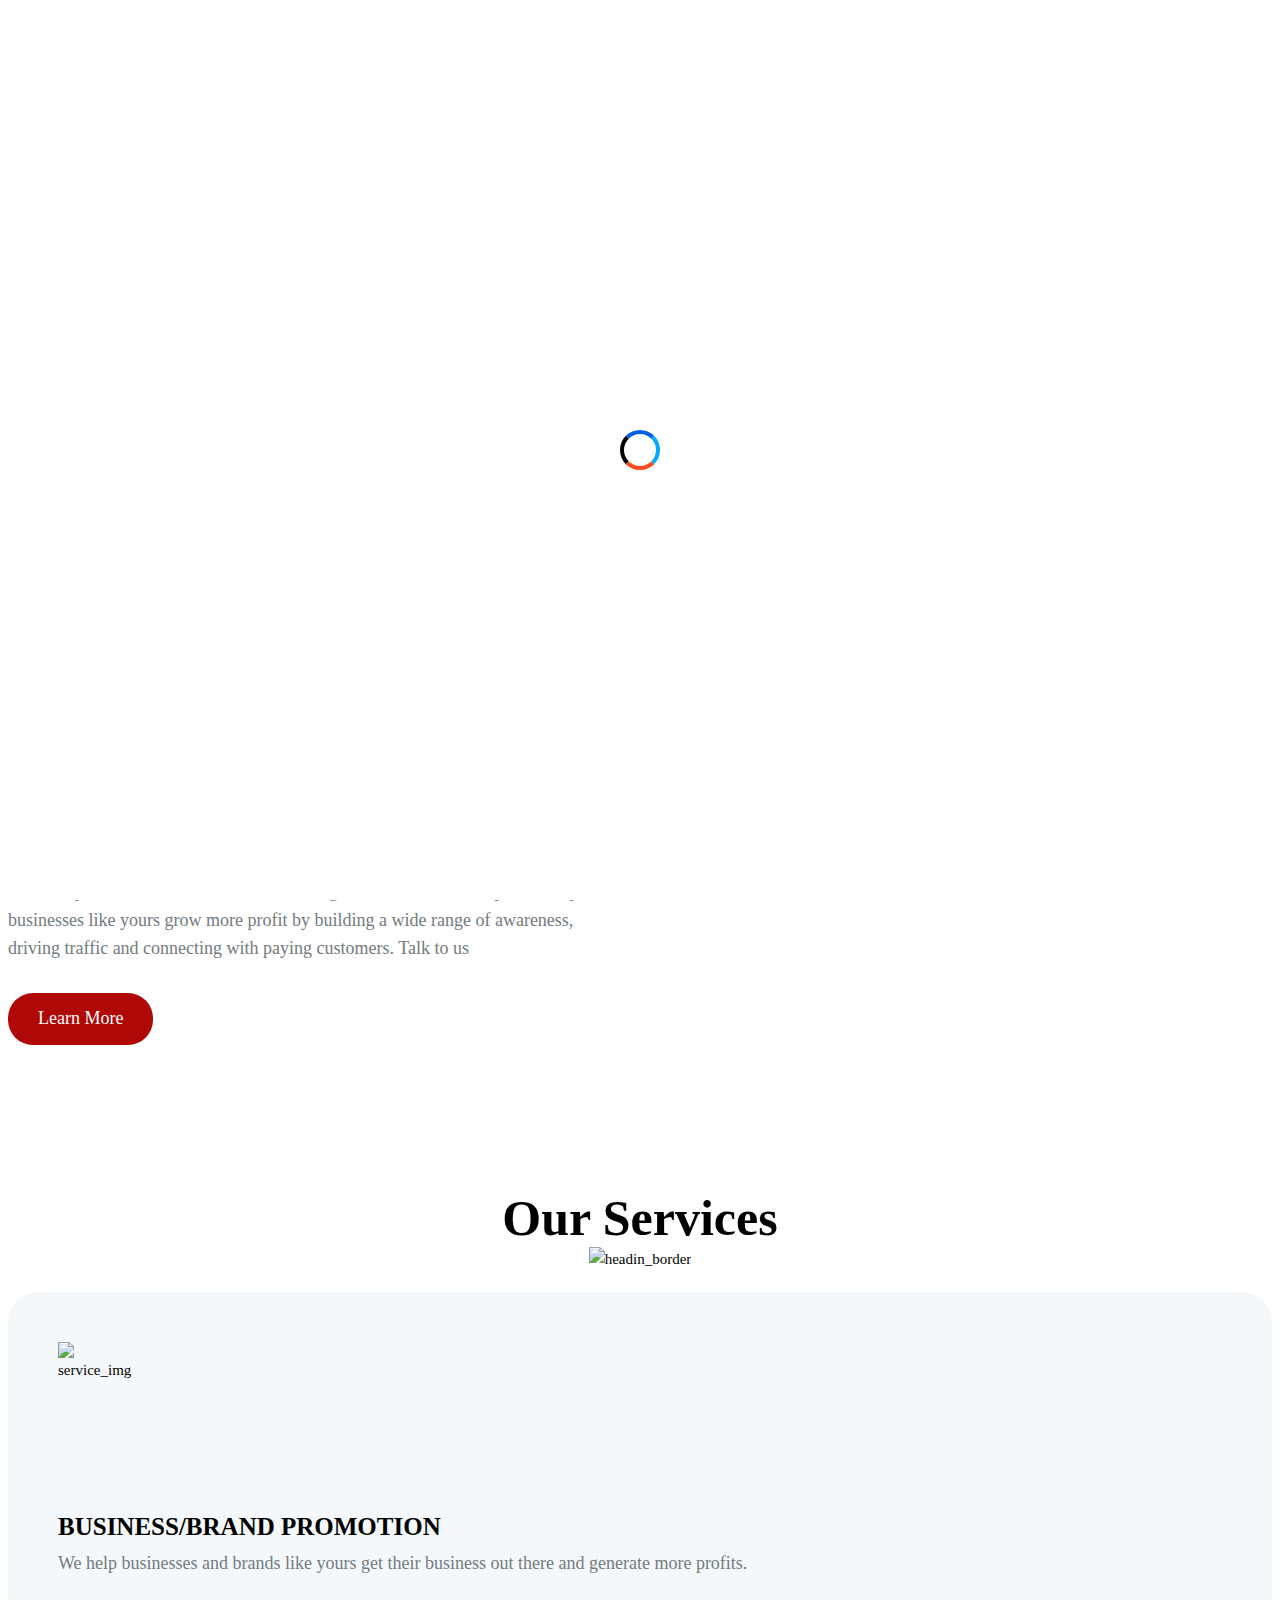
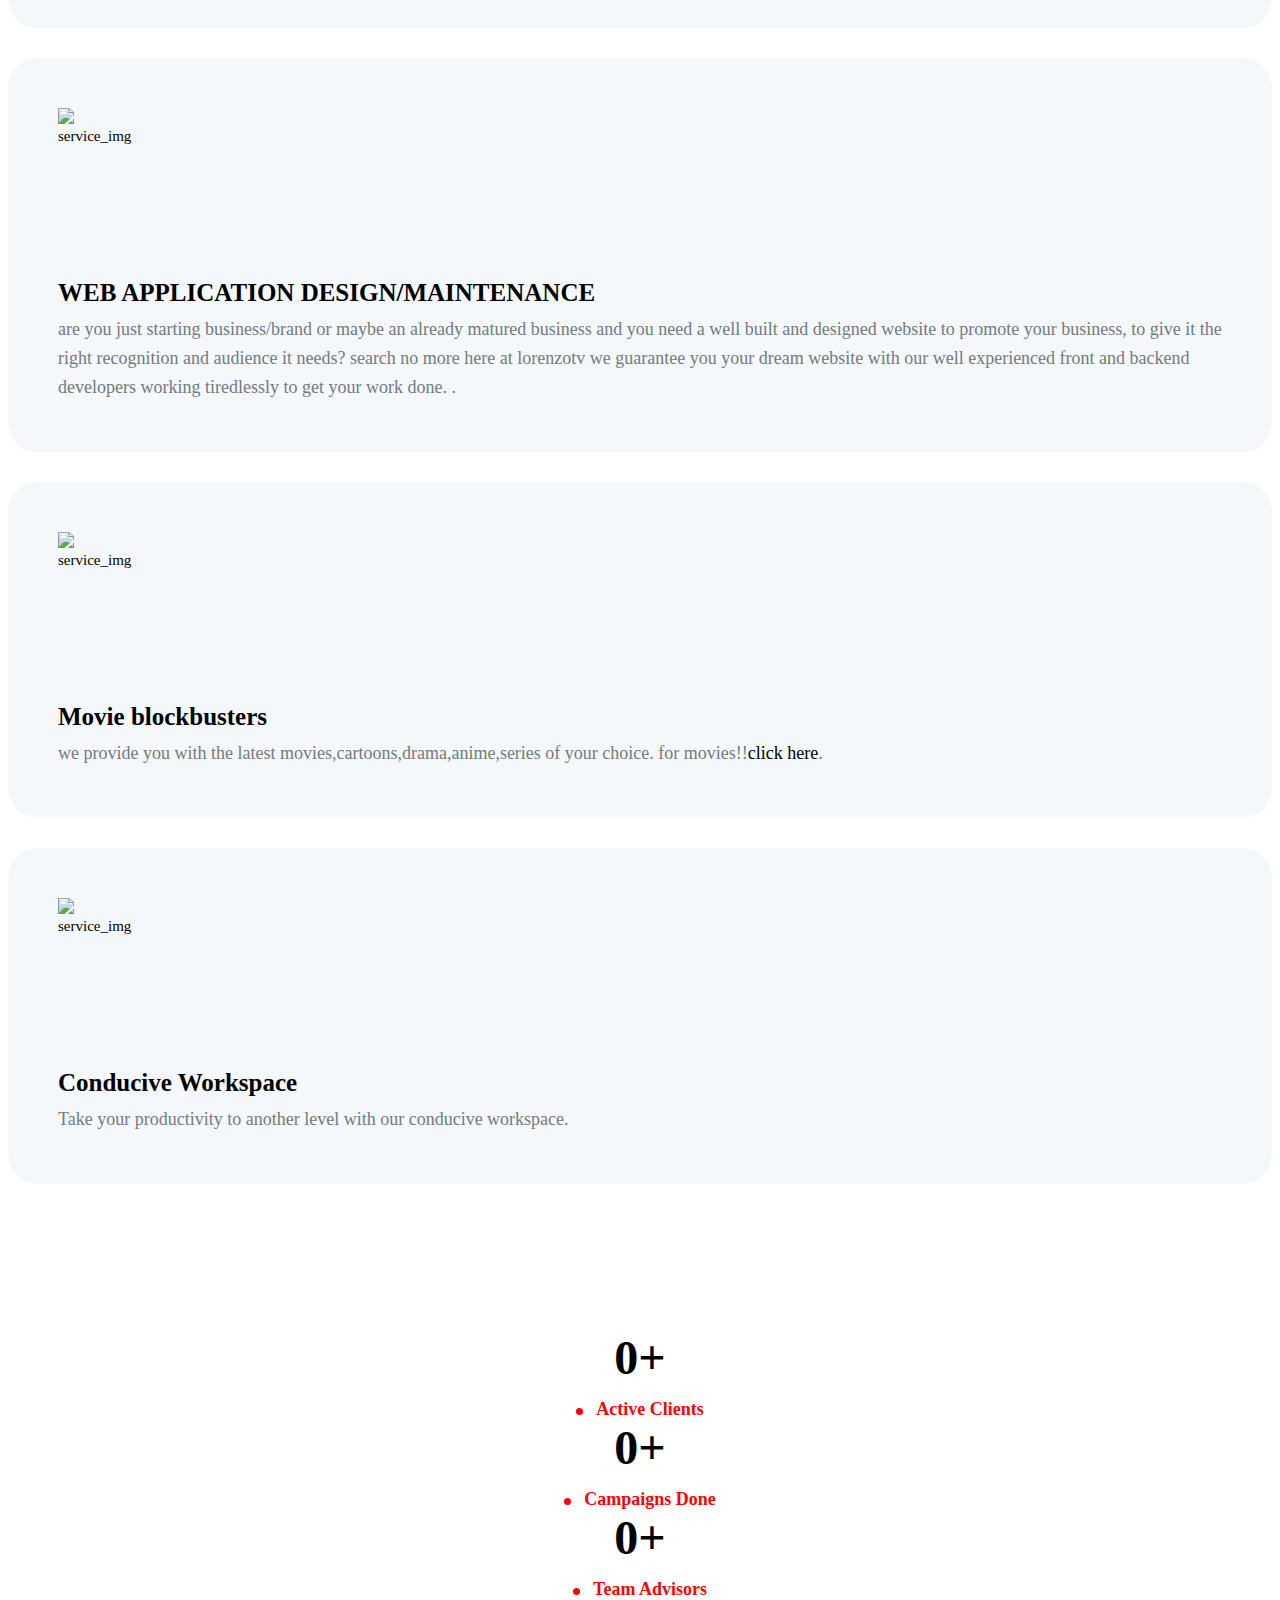
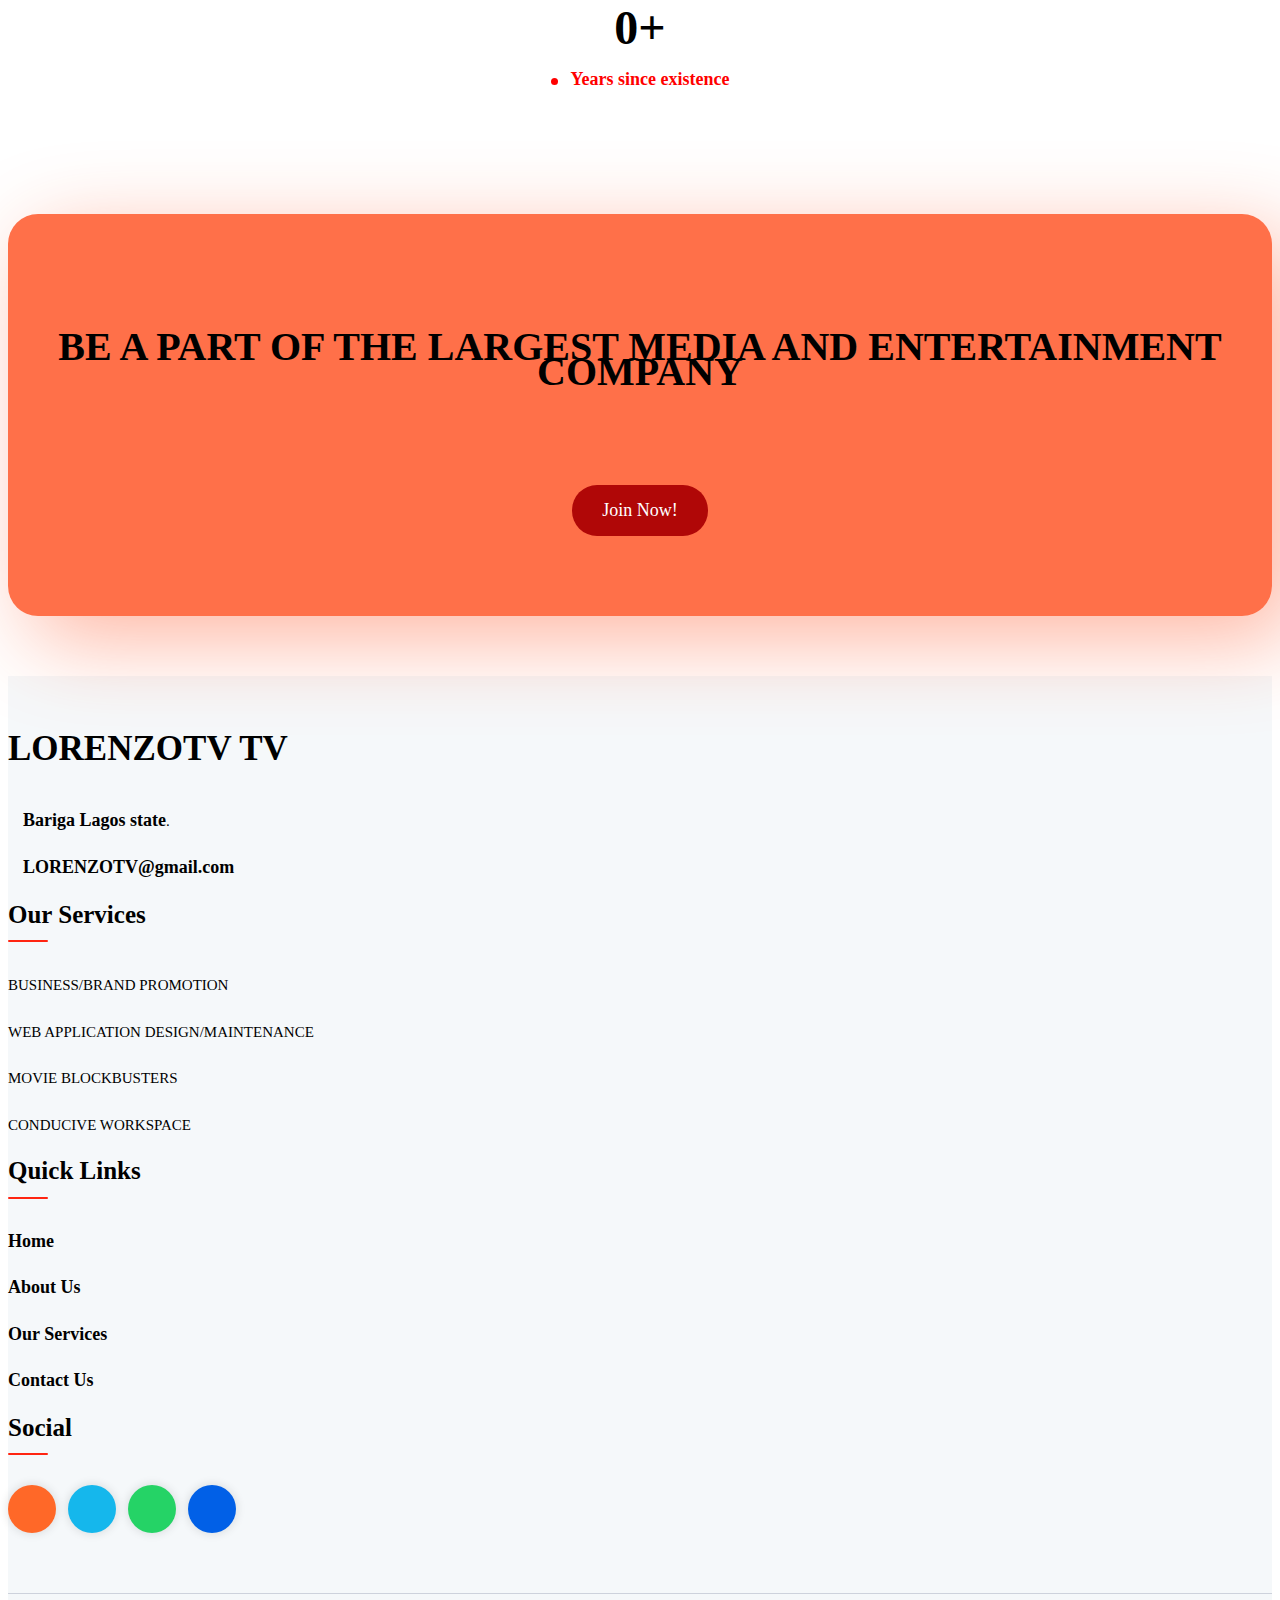
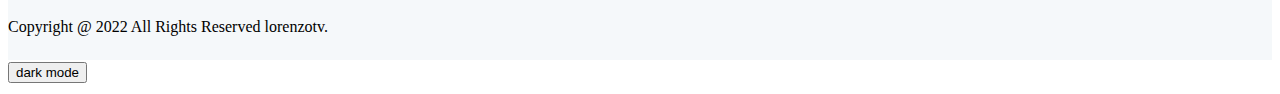
==== commit 7de060f0: "commit" ====
--- a/index.html
+++ b/index.html
@@ -94,7 +94,7 @@
                     <div class="col-md-6 order-1 order-lg-2">
                         <div class="home4_text">
                             <h6>Who we are?</h6>
-                            <h1>We are an ENTERTAINMENT<br> MEDIA COMPAY</h1><a
+                            <h1>We are an ENTERTAINMENT<br> MEDIA COMPANY</h1><a
                                 href="http://wa.me/2348182542750?text=Hello!%20I%20want%20to%20view%20PotTV%20Status%20Updates%20from%20Website.%20Save%20my%20number.%20"
                                 target="_blank" class="btn">Join Us</a>
                         </div>
@@ -116,10 +116,10 @@
                                 <h2>Grow Your Business with LORENZOTV</h2><img class="lazy"
                                     data-src="//pottvmedia.com/assets/image/icons/headin_border.png"
                                     src="assets/image/icons/headin_border.png" alt="headin_border">
-                            </div><span class="text"> over the  years, LORENZOTV has provided it's audience with up to date blockbusters Movies, Non Stop Entertainment and we've also helped brands and businesses hit their
+                            </div><span class="text"> Over the  years, LORENZOTV has provided it's audience with up to date blockbusters Movies, Non Stop Entertainment and we've also helped brands and businesses hit their
                                 branding and financial goals.</span>
                             <p>Over the years, we have worked with existing and brand-new startups. We help businesses
-                                like yours grow more profit by building a wide ramge of awareness awareness, driving traffic and connecting
+                                like yours grow more profit by building a wide range of  awareness, driving traffic and connecting
                                 with paying customers. Talk to us</p><a class="btn" href="about-us.html">Learn More</a>
                         </div>
                     </div>
@@ -295,5 +295,9 @@
     <script src="assets/js/easypiechart.js"></script>
     <script src="assets/js/jquery.fancybox.min.js"></script>
     <script src="assets/js/custom.js"></script>
+
+    <button onclick="myFunction()"> dark mode</button> 
+    
+
 </body>
 </html>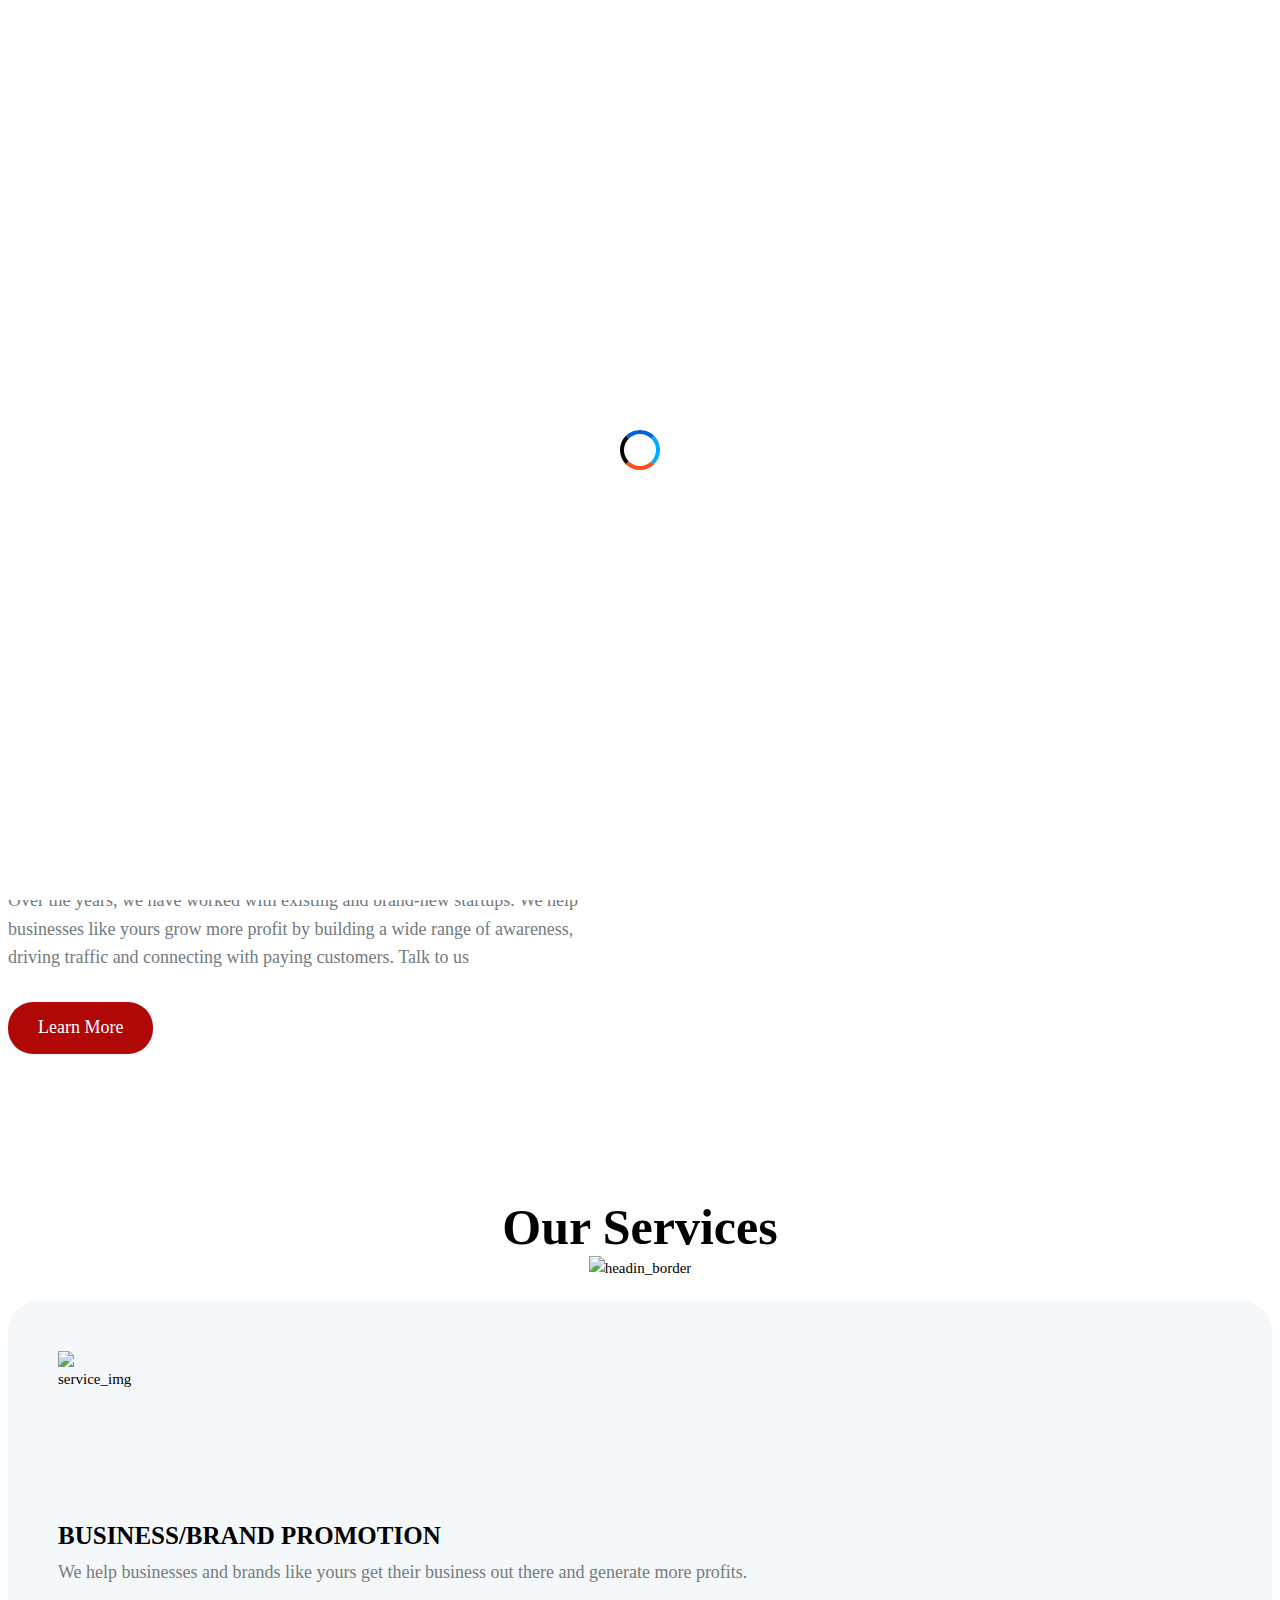
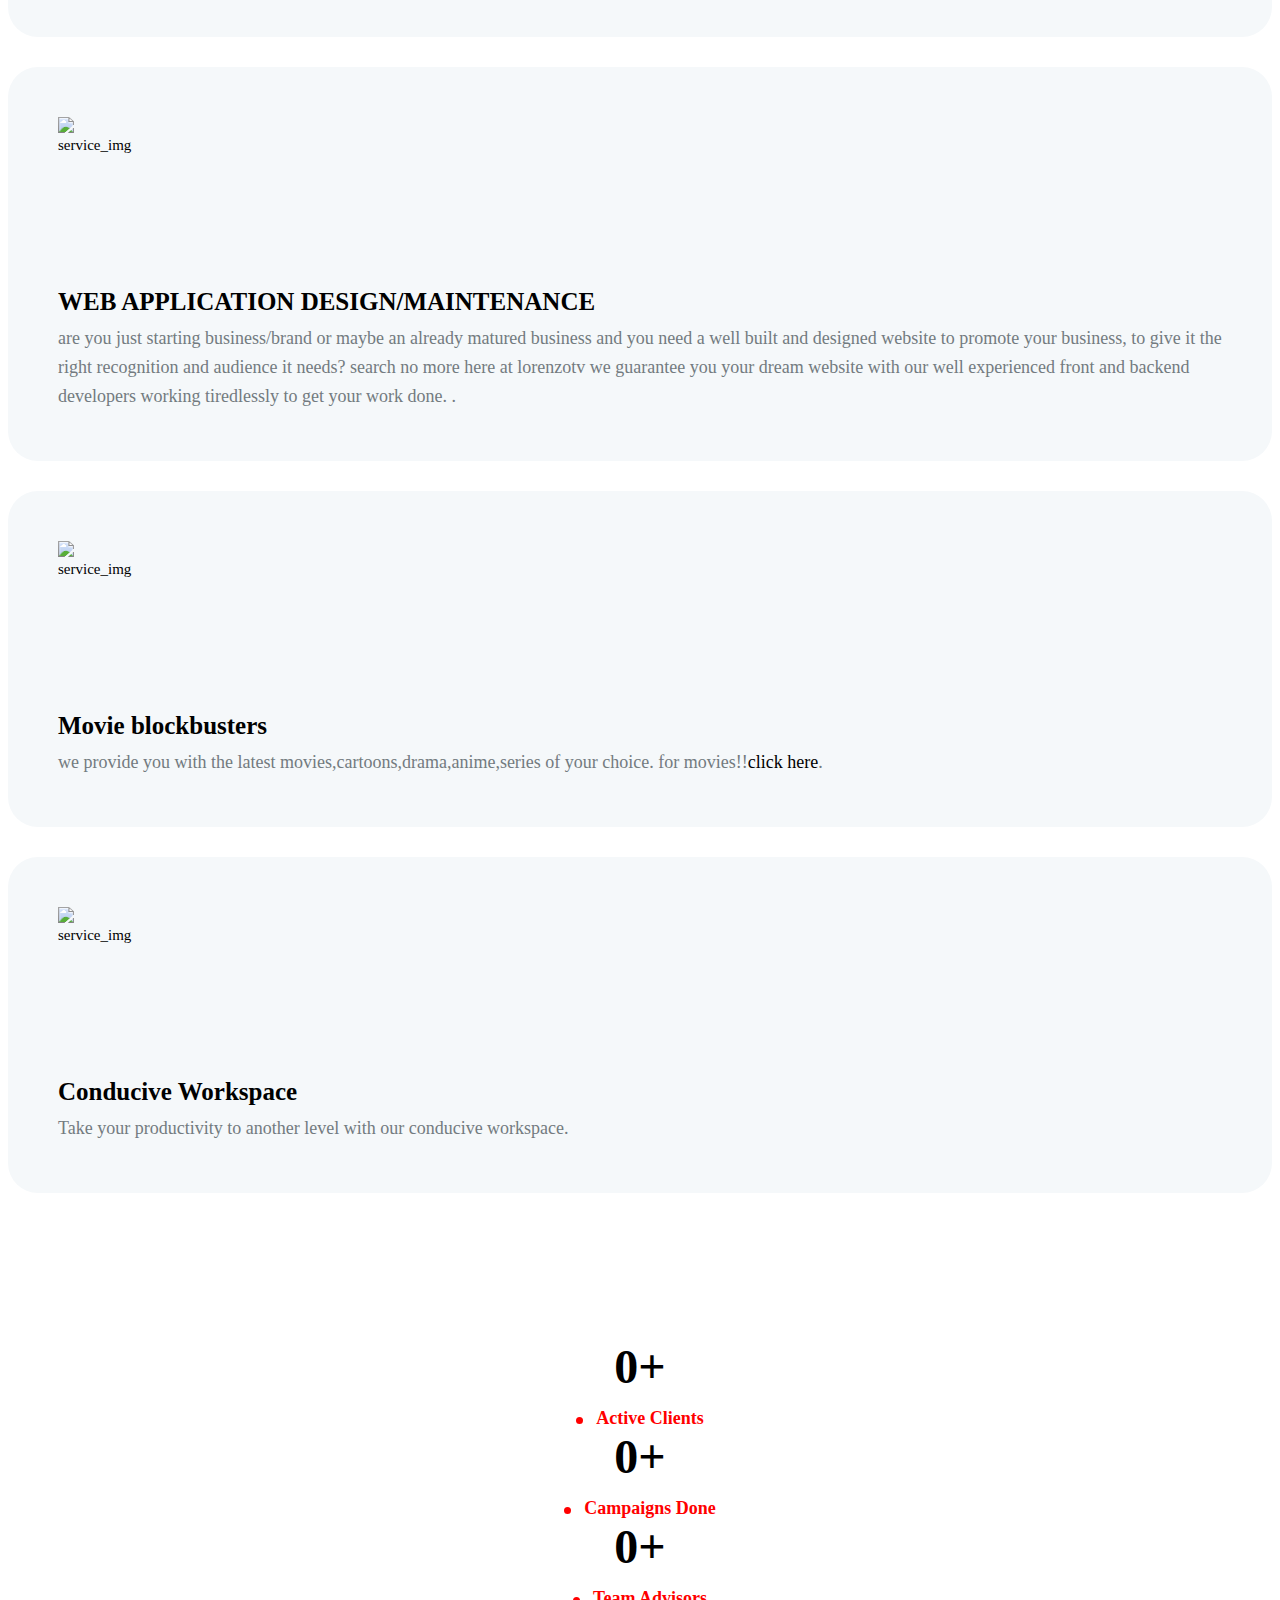
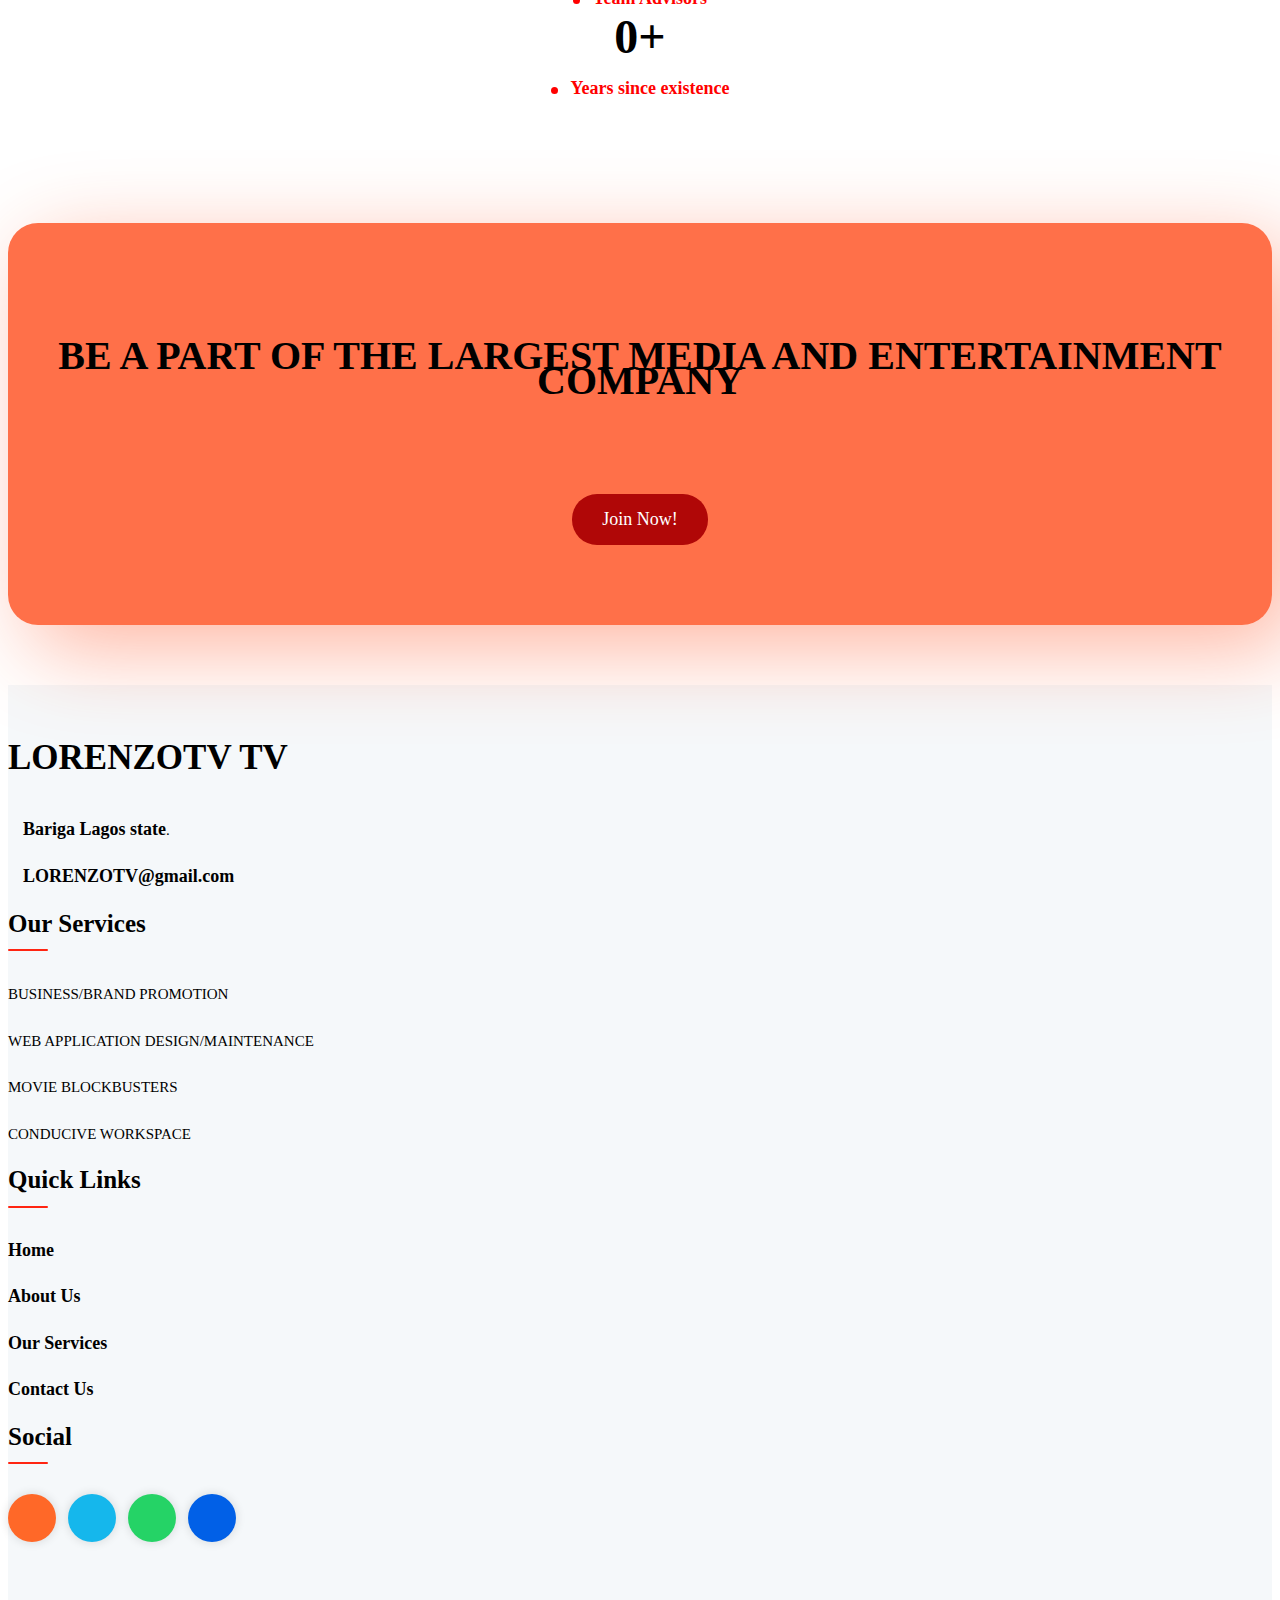
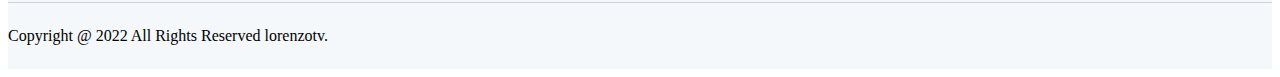
==== commit b523c24a: "c" ====
--- a/index.html
+++ b/index.html
@@ -67,8 +67,8 @@
     <header class="header-style-4">
         <nav class="navbar navbar-expand-lg">
             <div class="container"><a class="navbar-brand" href="index.html"><img class="lazy"
-                        data-src="/assets/image/renzologo.jpg" src="/assets/image/renzologo.jpg" style="width:50px ;"
-                        alt="logo"></a>
+                        data-src="/assets/image/renzologo.jpg" src="/assets/image/renzologo.jpg" style="width:50px; border-radius: 10px;"
+                        alt="logo"><a href="index.html" style="padding-left:10px;font-size:40px; font-weight: 800;">LORENZO <span style="color:rgb(197, 22, 22);">TV</span></a>
                 <div class="collapse navbar-collapse justify-content-end main-navigation" id="navbarNav">
                     <ul class="navbar-nav">
                         <li class="nav-item active"><a href="index.html">Home</a></li>
@@ -89,13 +89,13 @@
                     <div class="col-md-6 order-2 order-lg-1">
                         <div class="home_4_img"><img class="lazy"
                                 data-src="/lorenzotv.com/assets/image/renzoflier.jpg"
-                                src="/assets/image/renzoflier.jpg" alt="header-home4"></div>
+                                src="/assets/image/renzoflier.jpg" style="border-radius:40px;" alt="header-home4"></div>
                     </div>
                     <div class="col-md-6 order-1 order-lg-2">
                         <div class="home4_text">
                             <h6>Who we are?</h6>
-                            <h1>We are an ENTERTAINMENT<br> MEDIA COMPANY</h1><a
-                                href="http://wa.me/2348182542750?text=Hello!%20I%20want%20to%20view%20PotTV%20Status%20Updates%20from%20Website.%20Save%20my%20number.%20"
+                            <h1>We are a MEDIA and <br>ENTERTAINMENT COMPANY</h1><a
+                                href="https://wa.me/message/2MVJUHWZBG6DM1"
                                 target="_blank" class="btn">Join Us</a>
                         </div>
                     </div>
@@ -223,7 +223,7 @@
                         <div class="web_bg">
                             <h3>BE A PART OF THE LARGEST MEDIA AND ENTERTAINMENT COMPANY</h3>
                             <p></p><a class="btn"
-                                href="http://wa.me/2348182542750?text=Hello!%20I%20want%20to%20view%20PotTV%20Status%20Updates%20from%20Website.%20Save%20my%20number.%20"
+                                href="https://wa.me/message/2MVJUHWZBG6DM1"
                                 target="_blank">Join Now!</a>
                         </div>
                     </div>
@@ -296,8 +296,11 @@
     <script src="assets/js/jquery.fancybox.min.js"></script>
     <script src="assets/js/custom.js"></script>
 
-    <button onclick="myFunction()"> dark mode</button> 
+   
     
 
 </body>
-</html>+</html>
+
+
+
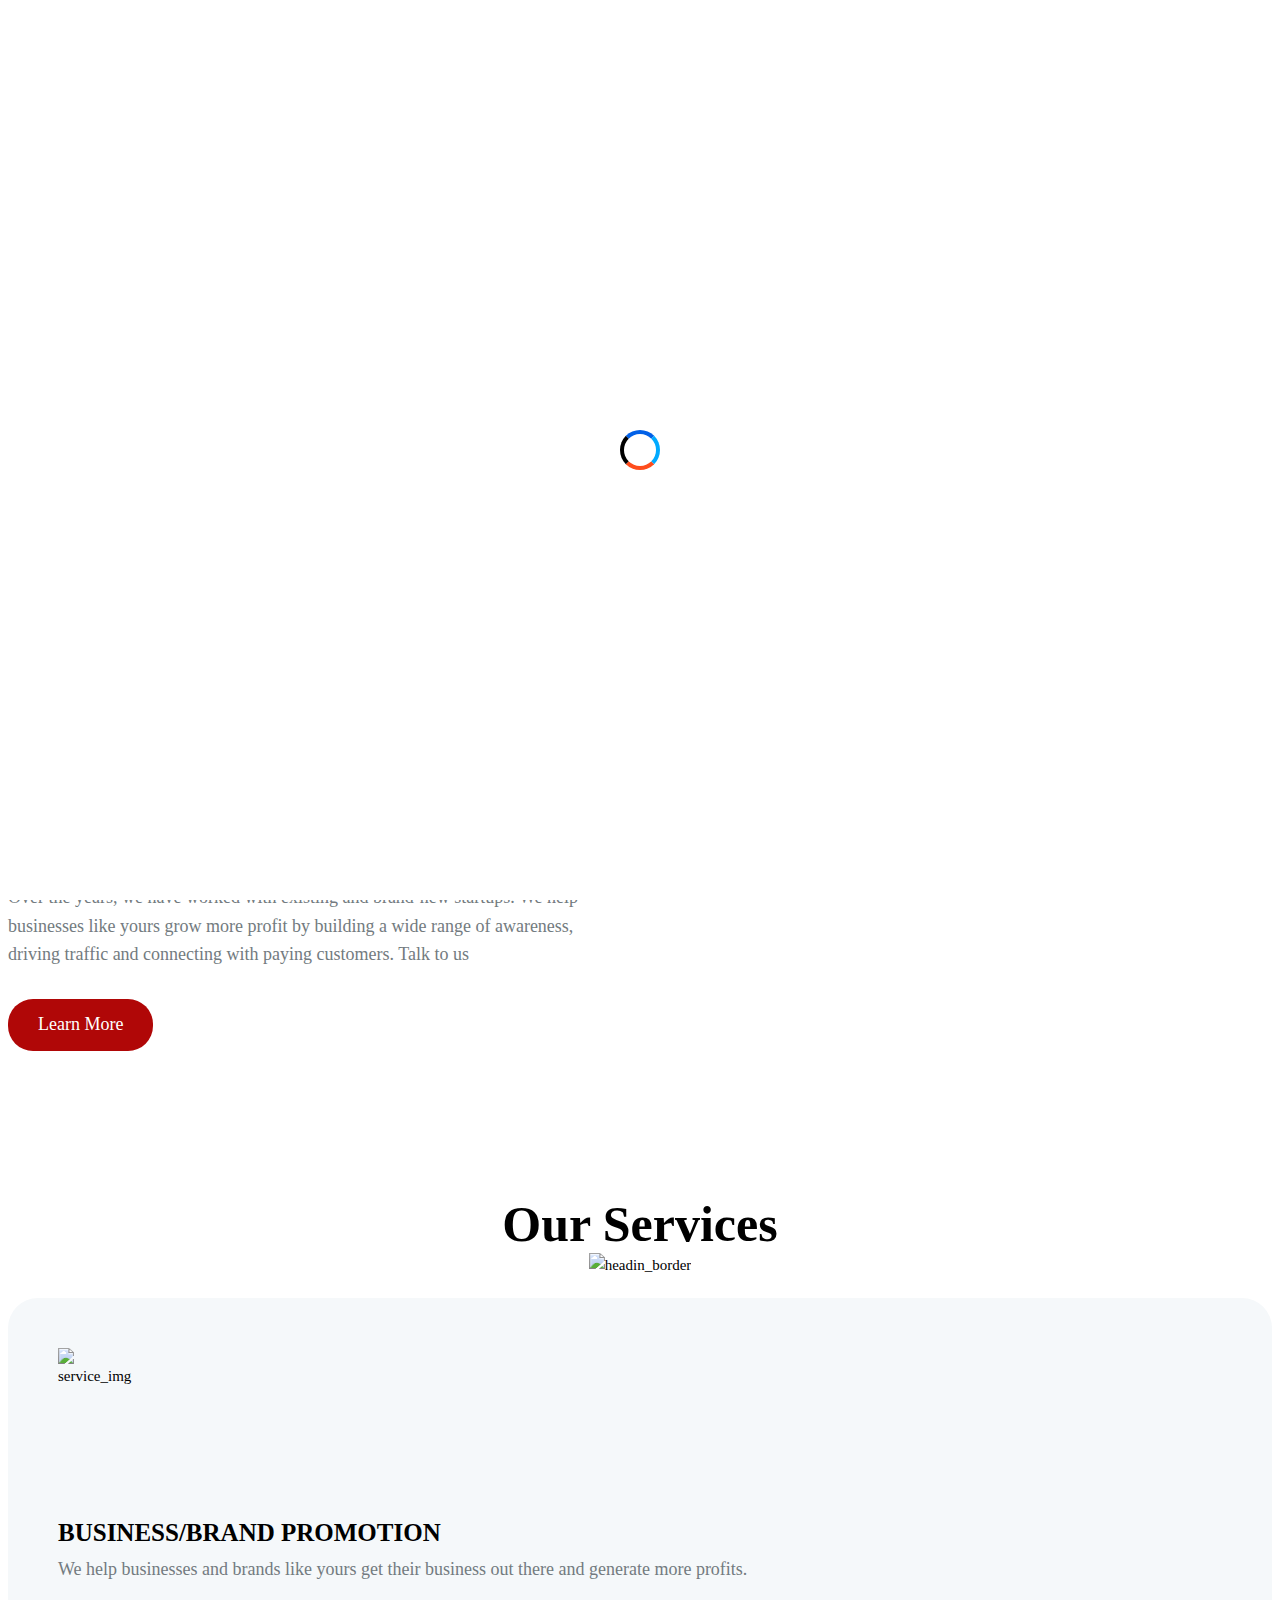
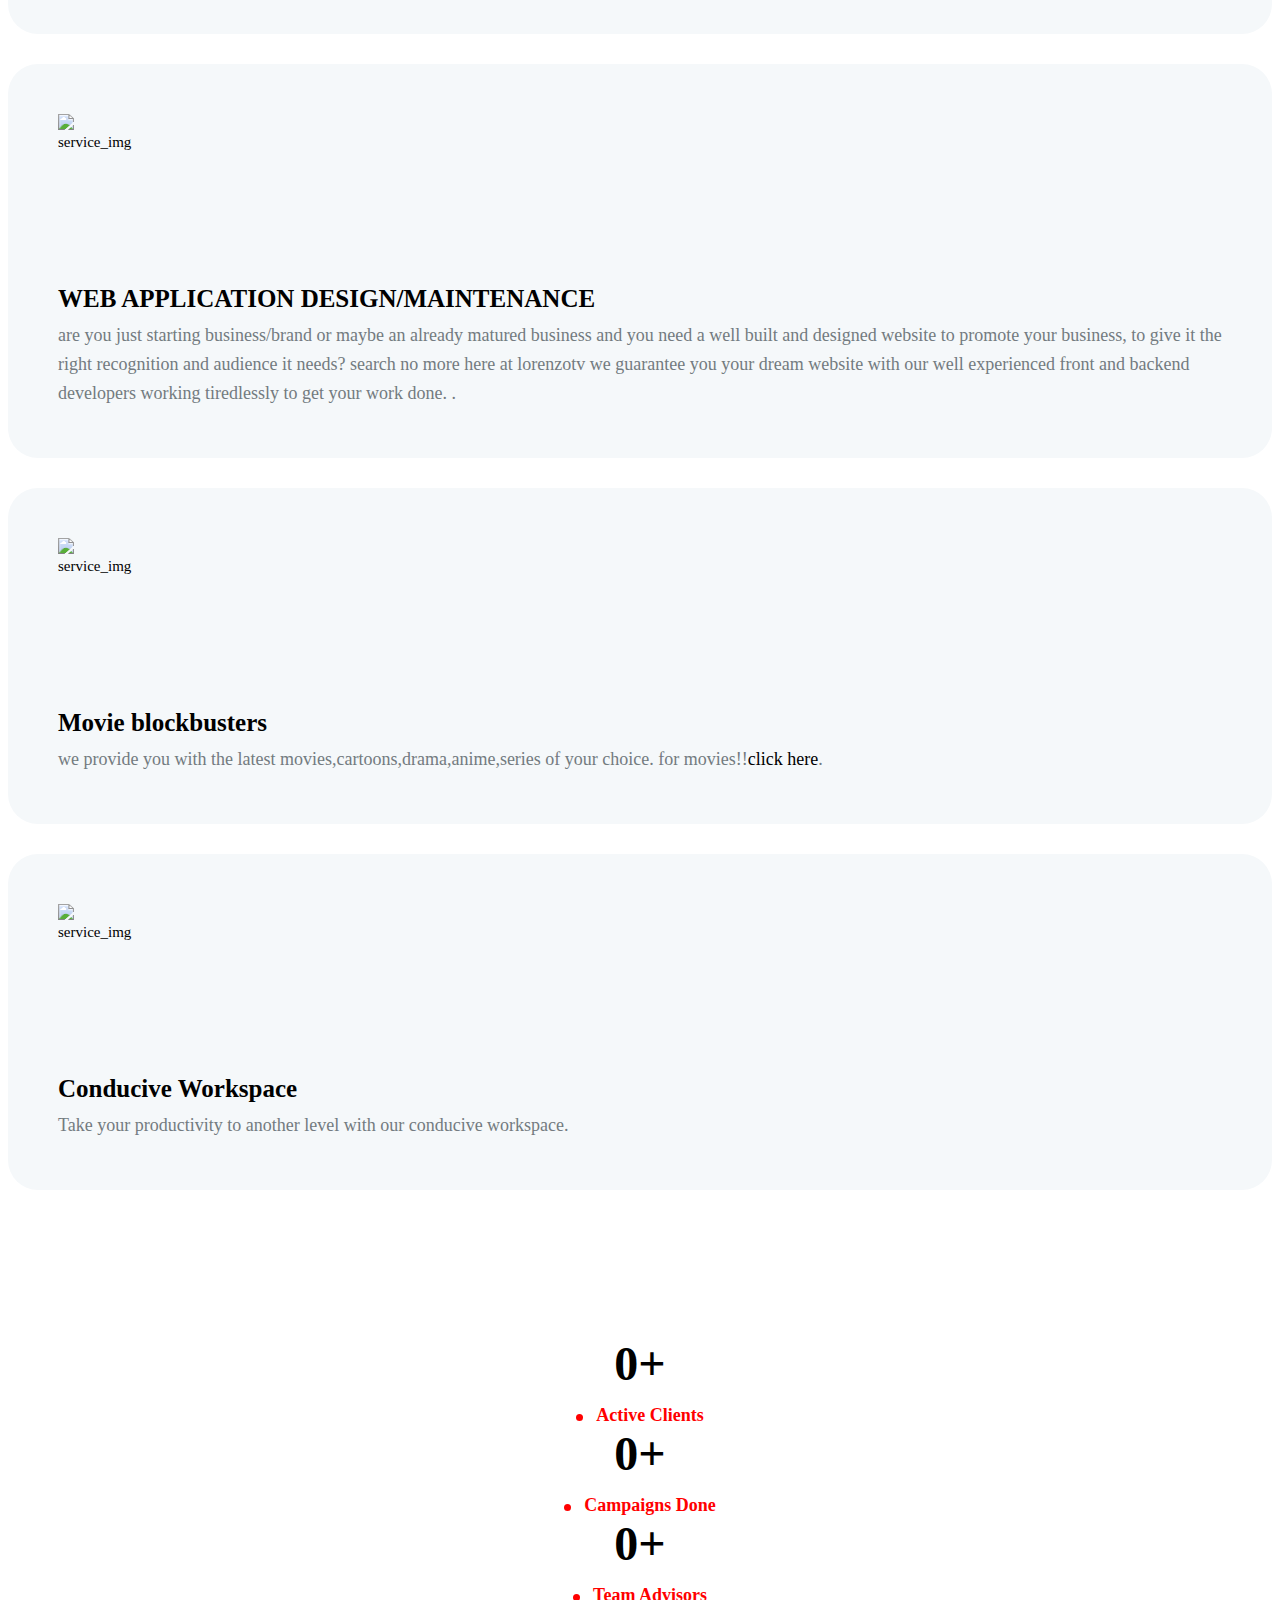
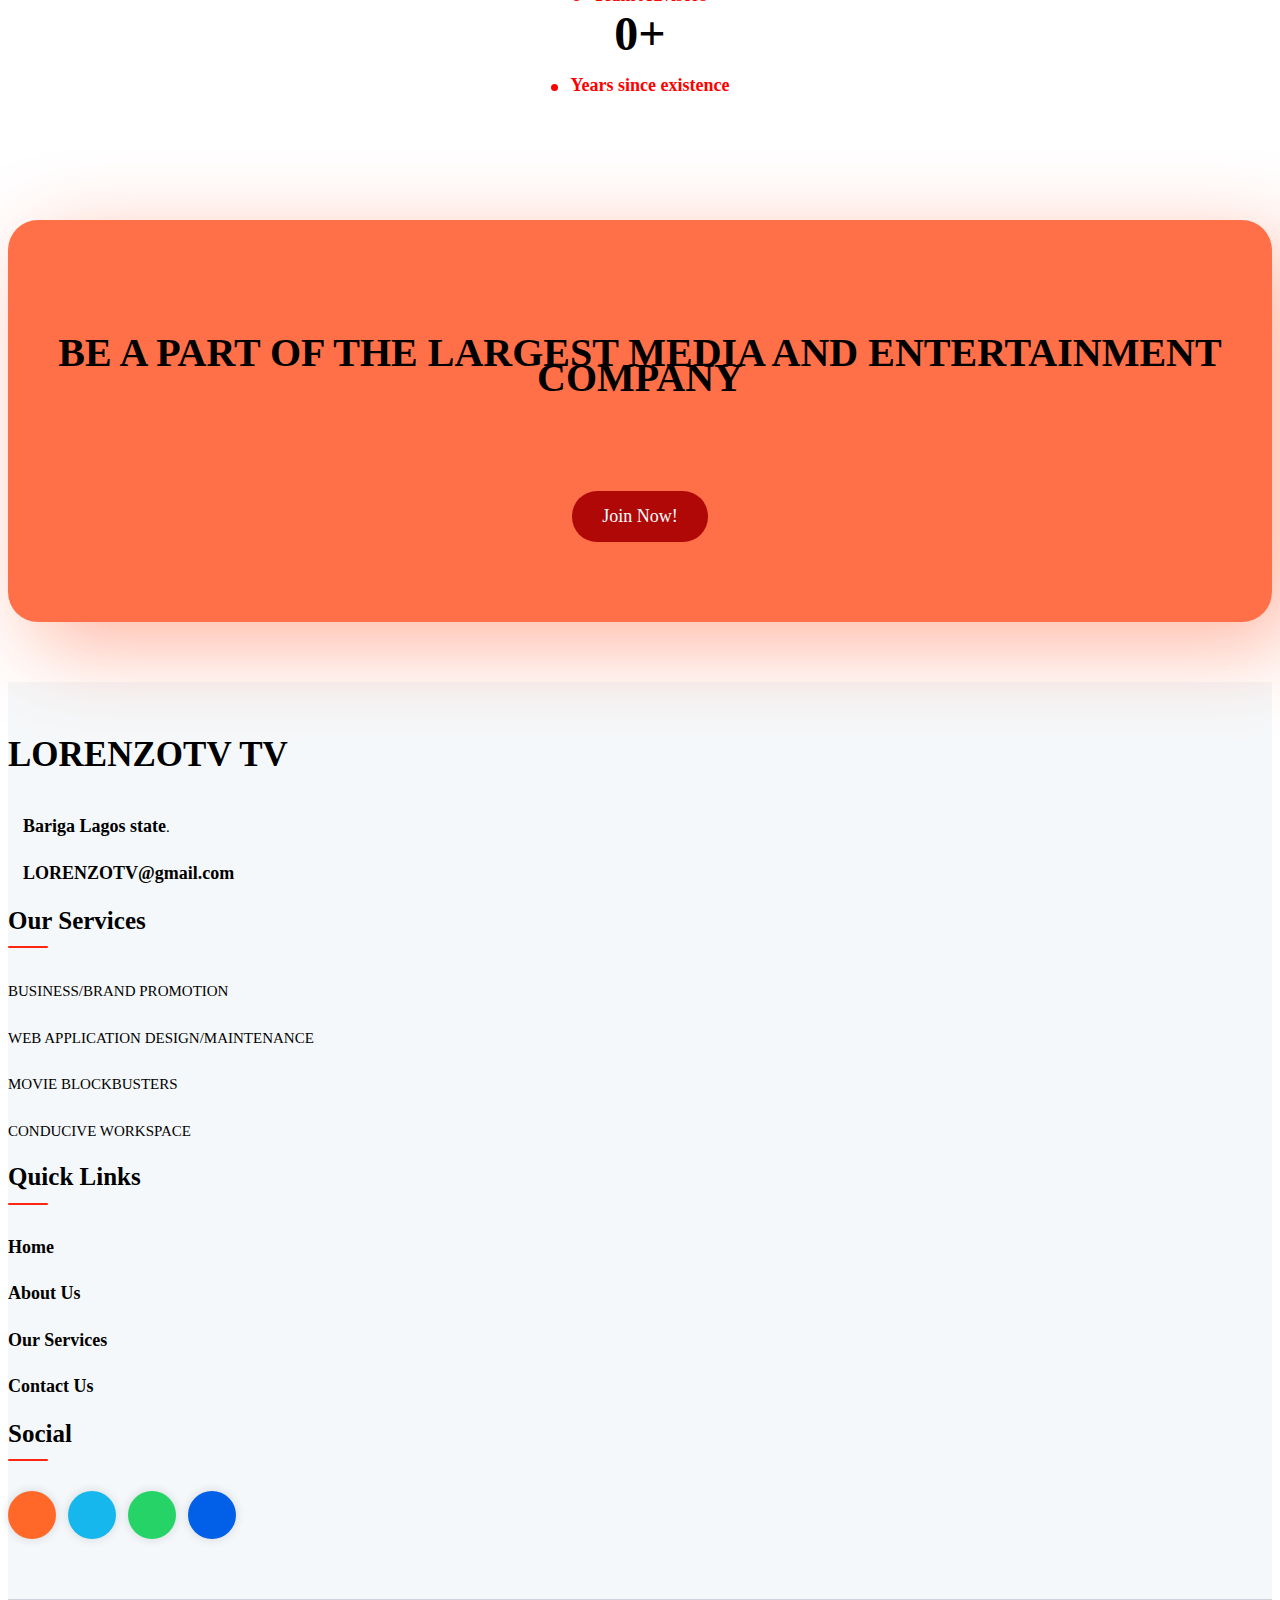
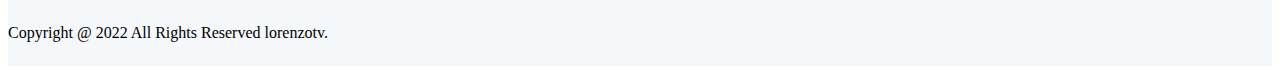
==== commit 0c147513: "COMMIT2" ====
--- a/index.html
+++ b/index.html
@@ -68,7 +68,7 @@
         <nav class="navbar navbar-expand-lg">
             <div class="container"><a class="navbar-brand" href="index.html"><img class="lazy"
                         data-src="/assets/image/renzologo.jpg" src="/assets/image/renzologo.jpg" style="width:50px; border-radius: 10px;"
-                        alt="logo"><a href="index.html" style="padding-left:10px;font-size:40px; font-weight: 800;">LORENZO <span style="color:rgb(197, 22, 22);">TV</span></a>
+                        alt="logo"><a href="index.html" style="font-size:30px; font-weight: 800;">LORENZO <span style="color:rgb(197, 22, 22);">TV</span></a>
                 <div class="collapse navbar-collapse justify-content-end main-navigation" id="navbarNav">
                     <ul class="navbar-nav">
                         <li class="nav-item active"><a href="index.html">Home</a></li>
